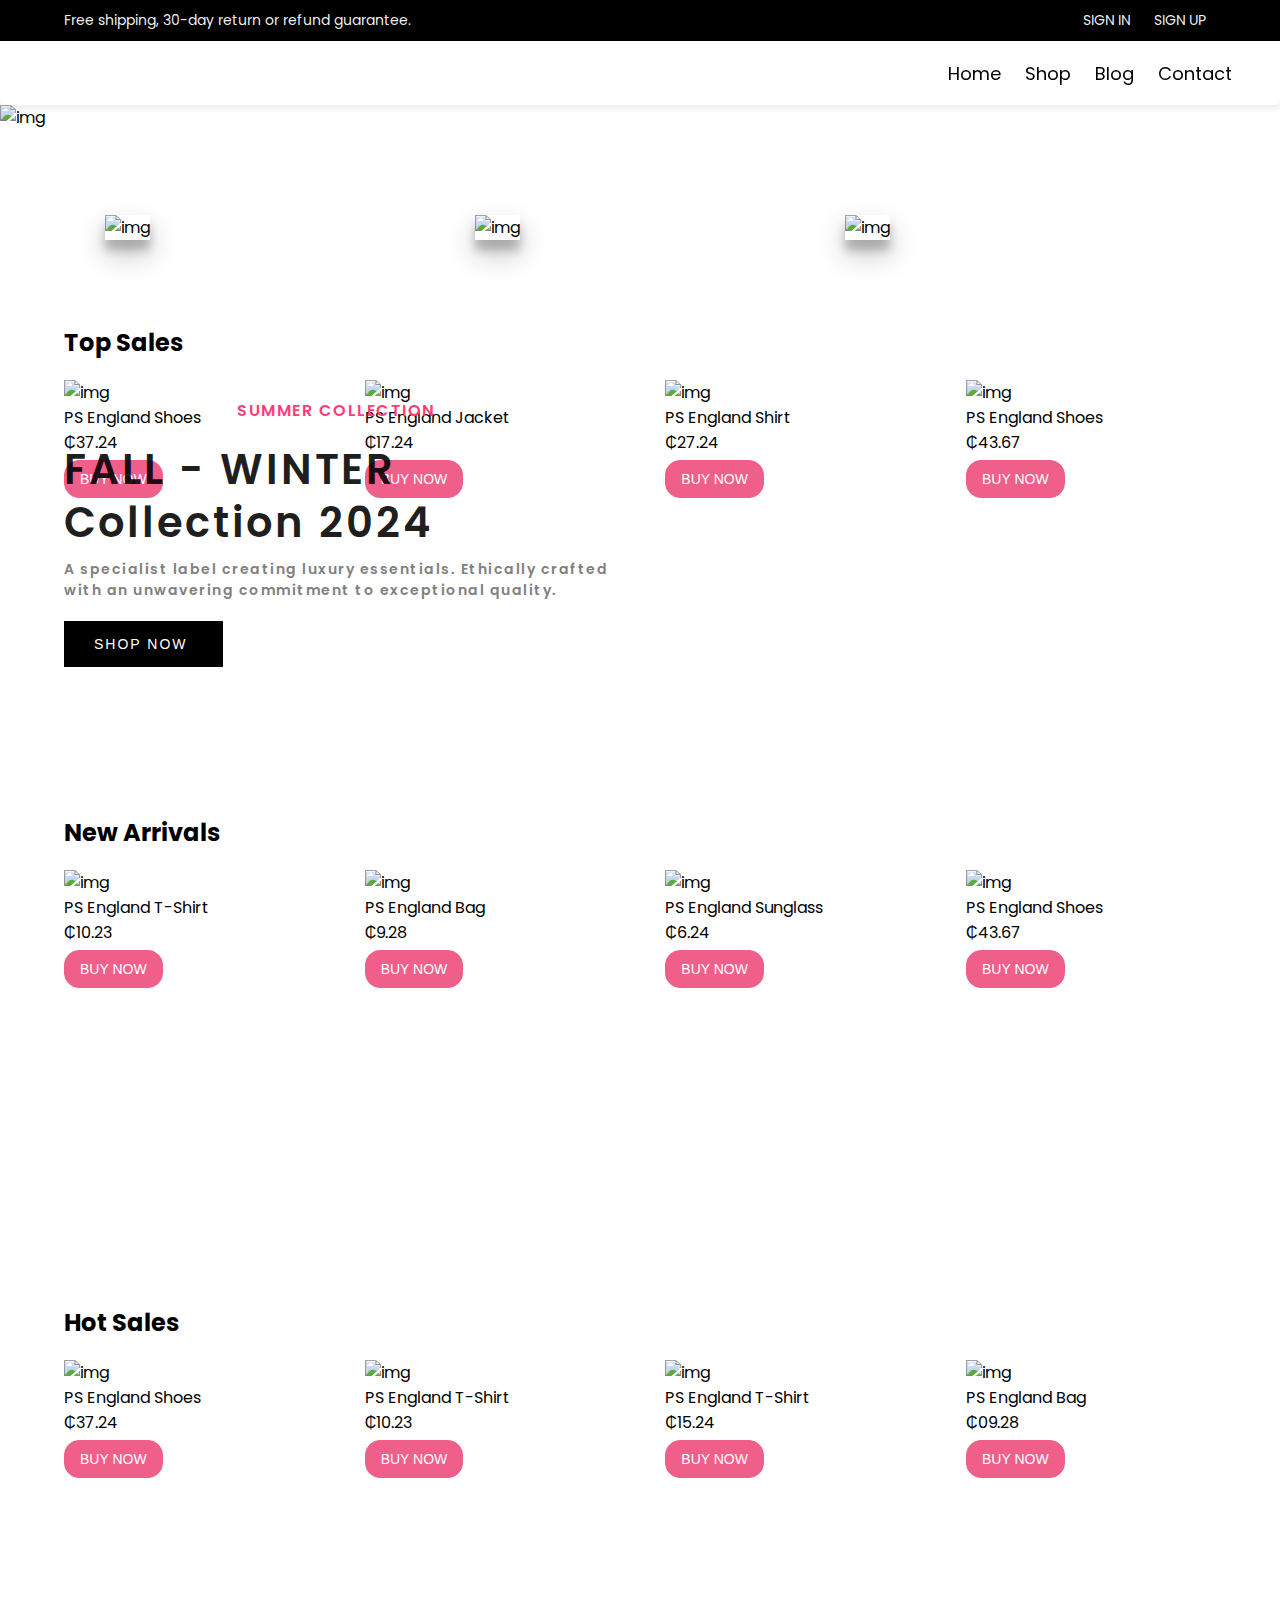
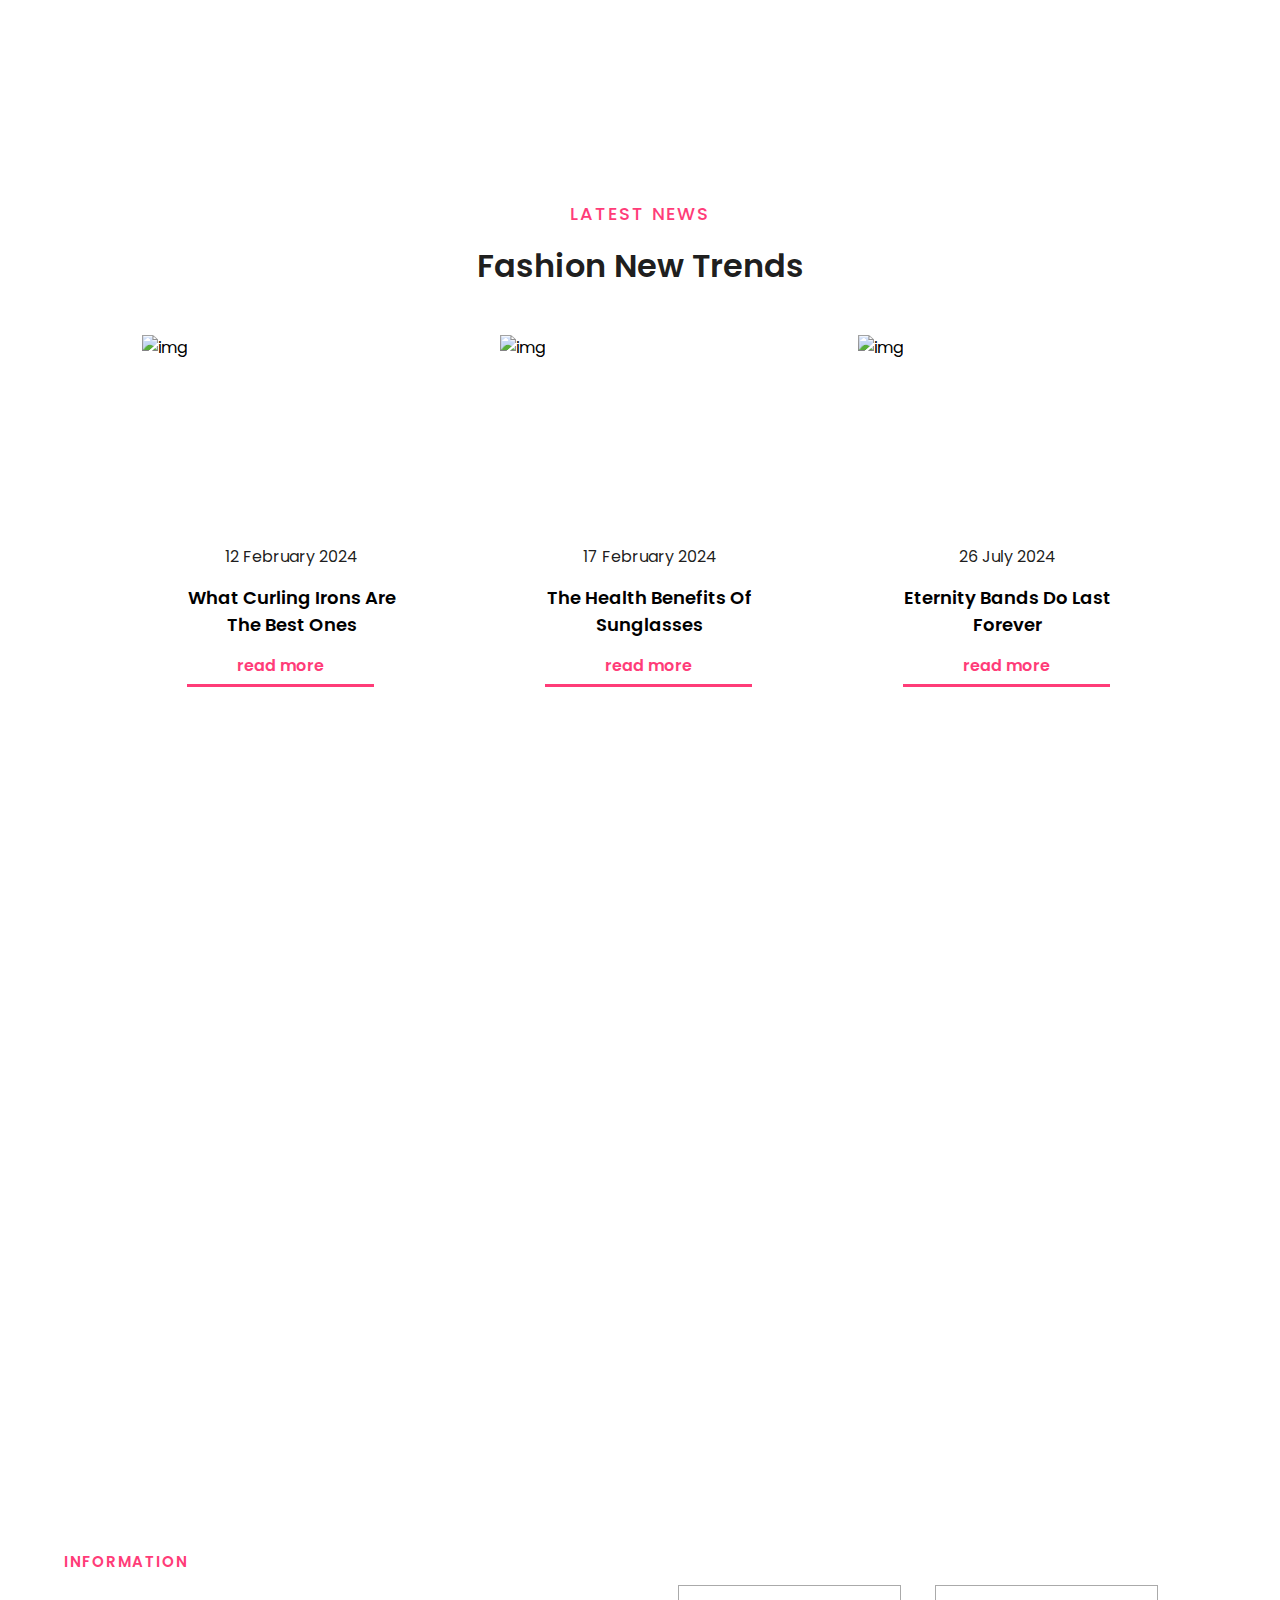
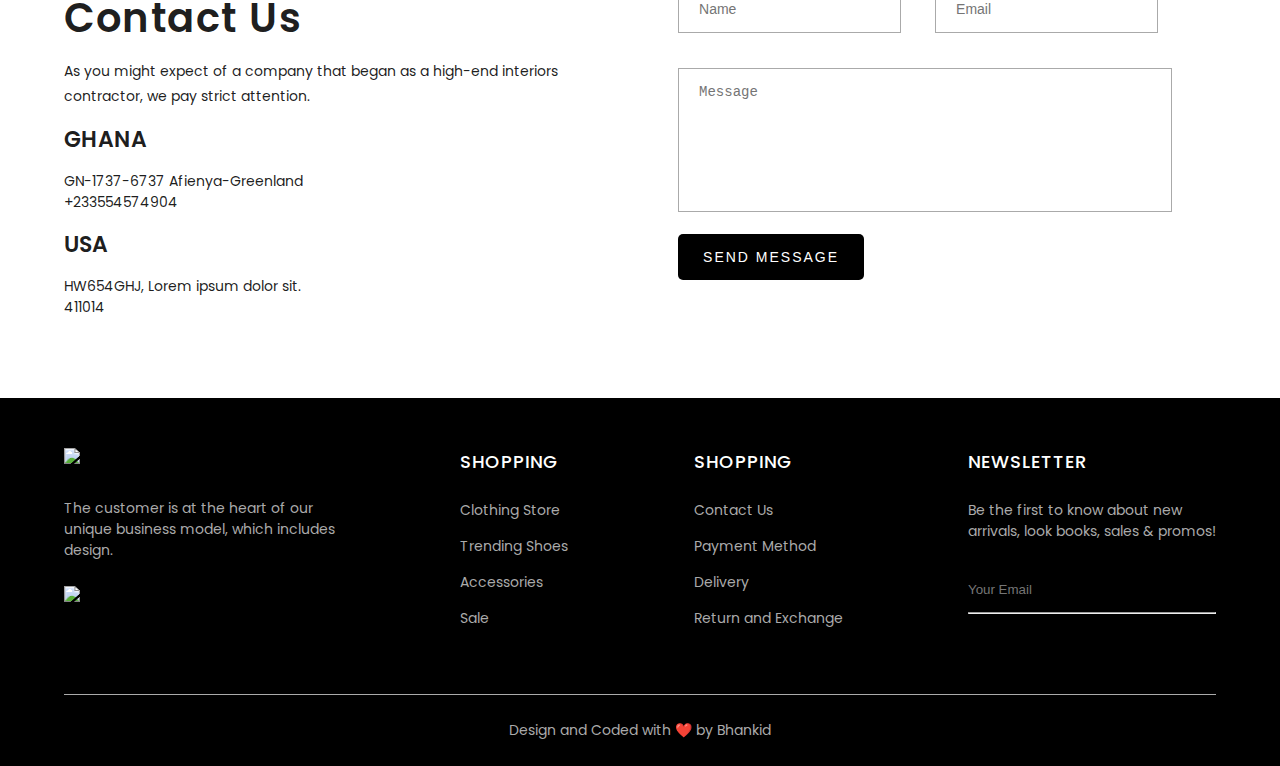
==== index.html @ b35ffd74 "first commit" ====
<!DOCTYPE html>
<html lang="en">
  <head>
    <meta charset="UTF-8" />
    <meta name="viewport" content="width=device-width, initial-scale=1.0" />
    <link rel="stylesheet" href="style.css" />
    <title>E-commerce Website</title>
  </head>
  <body>
    <section class="top-txt">
      <div class="head container">
        <div class="head-txt">
          <p>Free shipping, 30-day return or refund guarantee.</p>
        </div>
        <div class="sing_in_up">
          <a href="form.html">SIGN IN</a>
          <a href="form.html">SIGN UP</a>
        </div>
      </div>
    </section>
    <nav class="navbar">
      <div class="navbar-container">
        <input type="checkbox" name="" id="checkbox" />
        <div class="hamburger-lines">
          <span class="line line1"></span>
          <span class="line line2"></span>
          <span class="line line3"></span>
        </div>
        <ul class="menu-items">
          <li><a href="#home">Home</a></li>
          <li><a href="#sellers">Shop</a></li>
          <li><a href="#news">Blog</a></li>
          <li><a href="#contact">Contact</a></li>
        </ul>
        <div class="logo">
          <img src="https://i.postimg.cc/TP6JjSTt/logo.webp" alt="" />
        </div>
      </div>
    </nav>
    <section id="home">
      <div class="home_page">
        <div class="home_img">
          <img src="https://i.postimg.cc/t403yfn9/home2.jpg" alt="img " />
        </div>
        <div class="home_txt">
          <p class="collections">SUMMER COLLECTION</p>
          <h2>FALL - WINTER<br />Collection 2024</h2>
          <div class="home_label">
            <p>
              A specialist label creating luxury essentials. Ethically
              crafted<br />with an unwavering commitment to exceptional quality.
            </p>
          </div>
          <button>
            <a href="#sellers">SHOP NOW</a><i class="bx bx-right-arrow-alt"></i>
          </button>
          <div class="home_social_icons">
            <a href="#"><i class="bx bxl-facebook"></i></a>
            <a href="#"><i class="bx bxl-twitter"></i></a>
            <a href="#"><i class="bx bxl-pinterest"></i></a>
            <a href="#"><i class="bx bxl-instagram"></i></a>
          </div>
        </div>
      </div>
    </section>

    <section id="collection">
      <div class="collections container">
        <div class="content">
          <img src="https://i.postimg.cc/Xqmwr12c/clothing.webp" alt="img" />
          <div class="img-content">
            <p>Clothing Collections</p>
            <button><a href="#sellers">SHOP NOW</a></button>
          </div>
        </div>
        <div class="content2">
          <img src="https://i.postimg.cc/8CmBZH5N/shoes.webp" alt="img" />
          <div class="img-content2">
            <p>Shoes Spring</p>
            <button><a href="#sellers">SHOP NOW</a></button>
          </div>
        </div>
        <div class="content3">
          <img src="https://i.postimg.cc/MHv7KJYp/access.webp" alt="img" />
          <div class="img-content3">
            <p>Accessories</p>
            <button><a href="#sellers">SHOP NOW</a></button>
          </div>
        </div>
      </div>
    </section>
    <section id="sellers">
      <div class="seller container">
        <h2>Top Sales</h2>
        <div class="best-seller">
          <div class="best-p1">
            <img src="https://i.postimg.cc/8CmBZH5N/shoes.webp" alt="img" />
            <div class="best-p1-txt">
              <div class="name-of-p">
                <p>PS England Shoes</p>
              </div>
              <div class="rating">
                <i class="bx bxs-star"></i>
                <i class="bx bxs-star"></i>
                <i class="bx bxs-star"></i>
                <i class="bx bx-star"></i>
                <i class="bx bx-star"></i>
              </div>
              <div class="price">
                &#x20B5;37.24
                <div class="colors">
                  <i class="bx bxs-circle red"></i>
                  <i class="bx bxs-circle blue"></i>
                  <i class="bx bxs-circle white"></i>
                </div>
              </div>
              <div class="buy-now">
                <button>
                  <a href="exchange.html">Buy Now</a>
                </button>
              </div>
              <!-- <div class="add-cart">
                <button>Add To Cart</button>
              </div> -->
            </div>
          </div>
          <div class="best-p1">
            <img
              src="https://i.postimg.cc/76X9ZV8m/Screenshot_from_2022-06-03_18-45-12.png"
              alt="img"
            />
            <div class="best-p1-txt">
              <div class="name-of-p">
                <p>PS England Jacket</p>
              </div>
              <div class="rating">
                <i class="bx bxs-star"></i>
                <i class="bx bxs-star"></i>
                <i class="bx bx-star"></i>
                <i class="bx bx-star"></i>
                <i class="bx bx-star"></i>
              </div>
              <div class="price">
                &#x20B5;17.24
                <div class="colors">
                  <i class="bx bxs-circle green"></i>
                  <i class="bx bxs-circle grey"></i>
                  <i class="bx bxs-circle brown"></i>
                </div>
              </div>
              <div class="buy-now">
                <button>
                  <a href="exchange.html">Buy Now</a>
                </button>
              </div>
            </div>
          </div>
          <div class="best-p1">
            <img src="https://i.postimg.cc/j2FhzSjf/bs2.png" alt="img" />
            <div class="best-p1-txt">
              <div class="name-of-p">
                <p>PS England Shirt</p>
              </div>
              <div class="rating">
                <i class="bx bxs-star"></i>
                <i class="bx bxs-star"></i>
                <i class="bx bxs-star"></i>
                <i class="bx bxs-star"></i>
                <i class="bx bx-star"></i>
              </div>
              <div class="price">
                &#x20B5;27.24
                <div class="colors">
                  <i class="bx bxs-circle brown"></i>
                  <i class="bx bxs-circle green"></i>
                  <i class="bx bxs-circle blue"></i>
                </div>
              </div>
              <div class="buy-now">
                <button>
                  <a href="exchange.html">Buy Now</a>
                </button>
              </div>
            </div>
          </div>
          <div class="best-p1">
            <img src="https://i.postimg.cc/QtjSDzPF/bs3.png" alt="img" />
            <div class="best-p1-txt">
              <div class="name-of-p">
                <p>PS England Shoes</p>
              </div>
              <div class="rating">
                <i class="bx bxs-star"></i>
                <i class="bx bxs-star"></i>
                <i class="bx bxs-star"></i>
                <i class="bx bxs-star"></i>
                <i class="bx bxs-star"></i>
              </div>
              <div class="price">
                &#x20B5;43.67
                <div class="colors">
                  <i class="bx bxs-circle red"></i>
                  <i class="bx bxs-circle grey"></i>
                  <i class="bx bxs-circle blue"></i>
                </div>
              </div>
              <div class="buy-now">
                <button>
                  <a href="exchange.html">Buy Now</a>
                </button>
              </div>
            </div>
          </div>
        </div>
      </div>
      <div class="seller container">
        <h2>New Arrivals</h2>
        <div class="best-seller">
          <div class="best-p1">
            <img src="https://i.postimg.cc/fbnB2yfj/na1.png" alt="img" />
            <div class="best-p1-txt">
              <div class="name-of-p">
                <p>PS England T-Shirt</p>
              </div>
              <div class="rating">
                <i class="bx bxs-star"></i>
                <i class="bx bxs-star"></i>
                <i class="bx bxs-star"></i>
                <i class="bx bxs-star"></i>
                <i class="bx bxs-star"></i>
              </div>
              <div class="price">
                &#x20B5;10.23
                <div class="colors">
                  <i class="bx bxs-circle blank"></i>
                  <i class="bx bxs-circle blue"></i>
                  <i class="bx bxs-circle brown"></i>
                </div>
              </div>
              <div class="buy-now">
                <button>
                  <a href="exchange.html">Buy Now</a>
                </button>
              </div>
            </div>
          </div>
          <div class="best-p1">
            <img src="https://i.postimg.cc/zD02zJq8/na2.png" alt="img" />
            <div class="best-p1-txt">
              <div class="name-of-p">
                <p>PS England Bag</p>
              </div>
              <div class="rating">
                <i class="bx bxs-star"></i>
                <i class="bx bx-star"></i>
                <i class="bx bx-star"></i>
                <i class="bx bx-star"></i>
                <i class="bx bx-star"></i>
              </div>
              <div class="price">
                &#x20B5;9.28
                <div class="colors">
                  <i class="bx bxs-circle brown"></i>
                  <i class="bx bxs-circle red"></i>
                  <i class="bx bxs-circle green"></i>
                </div>
              </div>
              <div class="buy-now">
                <button>
                  <a href="exchange.html">Buy Now</a>
                </button>
              </div>
            </div>
          </div>
          <div class="best-p1">
            <img
              src="https://i.postimg.cc/Dfj5VBcz/sunglasses1.jpg"
              alt="img"
            />
            <div class="best-p1-txt">
              <div class="name-of-p">
                <p>PS England Sunglass</p>
              </div>
              <div class="rating">
                <i class="bx bxs-star"></i>
                <i class="bx bxs-star"></i>
                <i class="bx bxs-star"></i>
                <i class="bx bxs-star"></i>
                <i class="bx bxs-star"></i>
              </div>
              <div class="price">
                &#x20B5;6.24
                <div class="colors">
                  <i class="bx bxs-circle grey"></i>
                  <i class="bx bxs-circle blank"></i>
                  <i class="bx bxs-circle blank"></i>
                </div>
              </div>
              <div class="buy-now">
                <button>
                  <a href="exchange.html">Buy Now</a>
                </button>
              </div>
            </div>
          </div>
          <div class="best-p1">
            <img src="https://i.postimg.cc/FszW12Kc/na4.png" alt="img" />
            <div class="best-p1-txt">
              <div class="name-of-p">
                <p>PS England Shoes</p>
              </div>
              <div class="rating">
                <i class="bx bxs-star"></i>
                <i class="bx bxs-star"></i>
                <i class="bx bxs-star"></i>
                <i class="bx bxs-star"></i>
                <i class="bx bxs-star"></i>
              </div>
              <div class="price">
                &#x20B5;43.67
                <div class="colors">
                  <i class="bx bxs-circle grey"></i>
                  <i class="bx bxs-circle red"></i>
                  <i class="bx bxs-circle blue"></i>
                </div>
              </div>
              <div class="buy-now">
                <button>
                  <a href="exchange.html">Buy Now</a>
                </button>
              </div>
            </div>
          </div>
        </div>
      </div>
      <div class="seller container">
        <h2>Hot Sales</h2>
        <div class="best-seller">
          <div class="best-p1">
            <img src="https://i.postimg.cc/jS7pSQLf/na4.png" alt="img" />
            <div class="best-p1-txt">
              <div class="name-of-p">
                <p>PS England Shoes</p>
              </div>
              <div class="rating">
                <i class="bx bxs-star"></i>
                <i class="bx bxs-star"></i>
                <i class="bx bxs-star"></i>
                <i class="bx bxs-star"></i>
                <i class="bx bxs-star"></i>
              </div>
              <div class="price">
                &#x20B5;37.24
                <div class="colors">
                  <i class="bx bxs-circle grey"></i>
                  <i class="bx bxs-circle black"></i>
                  <i class="bx bxs-circle blue"></i>
                </div>
              </div>
              <div class="buy-now">
                <button>
                  <a href="exchange.html">Buy Now</a>
                </button>
              </div>
            </div>
          </div>
          <div class="best-p1">
            <img src="https://i.postimg.cc/fbnB2yfj/na1.png" alt="img" />
            <div class="best-p1-txt">
              <div class="name-of-p">
                <p>PS England T-Shirt</p>
              </div>
              <div class="rating">
                <i class="bx bxs-star"></i>
                <i class="bx bxs-star"></i>
                <i class="bx bxs-star"></i>
                <i class="bx bxs-star"></i>
                <i class="bx bxs-star"></i>
              </div>
              <div class="price">
                &#x20B5;10.23
                <div class="colors">
                  <i class="bx bxs-circle blank"></i>
                  <i class="bx bxs-circle blue"></i>
                  <i class="bx bxs-circle brown"></i>
                </div>
              </div>
              <div class="buy-now">
                <button>
                  <a href="exchange.html">Buy Now</a>
                </button>
              </div>
            </div>
          </div>
          <div class="best-p1">
            <img src="https://i.postimg.cc/RhVP7YQk/hs1.png" alt="img" />
            <div class="best-p1-txt">
              <div class="name-of-p">
                <p>PS England T-Shirt</p>
              </div>
              <div class="rating">
                <i class="bx bxs-star"></i>
                <i class="bx bxs-star"></i>
                <i class="bx bxs-star"></i>
                <i class="bx bxs-star"></i>
                <i class="bx bxs-star"></i>
              </div>
              <div class="price">
                &#x20B5;15.24
                <div class="colors">
                  <i class="bx bxs-circle blank"></i>
                  <i class="bx bxs-circle red"></i>
                  <i class="bx bxs-circle blue"></i>
                </div>
              </div>
              <div class="buy-now">
                <button>
                  <a href="exchange.html">Buy Now</a>
                </button>
              </div>
            </div>
          </div>
          <div class="best-p1">
            <img src="https://i.postimg.cc/zD02zJq8/na2.png" alt="img" />
            <div class="best-p1-txt">
              <div class="name-of-p">
                <p>PS England Bag</p>
              </div>
              <div class="rating">
                <i class="bx bxs-star"></i>
                <i class="bx bx-star"></i>
                <i class="bx bx-star"></i>
                <i class="bx bx-star"></i>
                <i class="bx bx-star"></i>
              </div>
              <div class="price">
                &#x20B5;09.28
                <div class="colors">
                  <i class="bx bxs-circle blank"></i>
                  <i class="bx bxs-circle grey"></i>
                  <i class="bx bxs-circle brown"></i>
                </div>
              </div>
              <div class="buy-now">
                <button>
                  <a href="exchange.html">Buy Now</a>
                </button>
              </div>
            </div>
          </div>
        </div>
      </div>
    </section>
    <section id="news">
      <div class="news-heading">
        <p>LATEST NEWS</p>
        <h2>Fashion New Trends</h2>
      </div>
      <div class="l-news container">
        <div class="l-news1">
          <div class="news1-img">
            <img src="https://i.postimg.cc/2y6wbZCm/news1.jpg" alt="img" />
          </div>
          <div class="news1-conte">
            <div class="date-news1">
              <p><i class="bx bxs-calendar"></i> 12 February 2024</p>
              <h4>What Curling Irons Are The Best Ones</h4>
              <a href="#" target="_blank">read more</a>
            </div>
          </div>
        </div>
        <div class="l-news2">
          <div class="news2-img">
            <img src="https://i.postimg.cc/9MXPK7RT/news2.jpg" alt="img" />
          </div>
          <div class="news2-conte">
            <div class="date-news2">
              <p><i class="bx bxs-calendar"></i> 17 February 2024</p>
              <h4>The Health Benefits Of Sunglasses</h4>
              <a href="#" target="_blank">read more</a>
            </div>
          </div>
        </div>
        <div class="l-news3">
          <div class="news3-img">
            <img src="https://i.postimg.cc/x1KKdRLM/news3.jpg" alt="img" />
          </div>
          <div class="news3-conte">
            <div class="date-news3">
              <p><i class="bx bxs-calendar"></i> 26 July 2024</p>
              <h4>Eternity Bands Do Last Forever</h4>
              <a href="#" target="_blank">read more</a>
            </div>
          </div>
        </div>
      </div>
    </section>
    <section id="contact">
      <div class="contact container">
        <div class="map">
          <iframe
            src="https://www.google.com/maps/embed?pb=!1m18!1m12!1m3!1d3782.121169986175!2d73.90618951442687!3d18.568575172551647!2m3!1f0!2f0!3f0!3m2!1i1024!2i768!4f13.1!3m3!1m2!1s0x3bc2c131ed5b54a7%3A0xad718b8b2c93d36d!2sSky%20Vista!5e0!3m2!1sen!2sin!4v1654257749399!5m2!1sen!2sin"
            width="600"
            height="450"
            style="border: 0"
            allowfullscreen=""
            loading="lazy"
            referrerpolicy="no-referrer-when-downgrade"
          ></iframe>
        </div>
        <form action="https://formspree.io/f/mwpebgre" method="POST">
          <div class="form">
            <div class="form-txt">
              <h4>INFORMATION</h4>
              <h1>Contact Us</h1>
              <span
                >As you might expect of a company that began as a high-end
                interiors contractor, we pay strict attention.</span
              >
              <h3>GHANA</h3>
              <p>GN-1737-6737 Afienya-Greenland<br />+233554574904</p>
              <h3>USA</h3>
              <p>HW654GHJ, Lorem ipsum dolor sit.<br />411014</p>
            </div>
            <div class="form-details">
              <input
                type="text"
                name="name"
                id="name"
                placeholder="Name"
                required
              />
              <input
                type="email"
                name="email"
                id="email"
                placeholder="Email"
                required
              />
              <textarea
                name="message"
                id="message"
                cols="52"
                rows="7"
                placeholder="Message"
                required
              ></textarea>
              <button>SEND MESSAGE</button>
            </div>
          </div>
        </form>
      </div>
    </section>
    <footer>
      <div class="footer-container container">
        <div class="content_1">
          <img src="https://i.postimg.cc/htGyQ4JB/footer-logo.png" alt="logo" />
          <p>
            The customer is at the heart of our<br />unique business model,
            which includes<br />design.
          </p>
          <img src="https://i.postimg.cc/Nj9dgJ98/cards.png" alt="cards" />
        </div>
        <div class="content_2">
          <h4>SHOPPING</h4>
          <a href="#sellers">Clothing Store</a>
          <a href="#sellers">Trending Shoes</a>
          <a href="#sellers">Accessories</a>
          <a href="#sellers">Sale</a>
        </div>
        <div class="content_3">
          <h4>SHOPPING</h4>
          <a href="./contact.html">Contact Us</a>
          <a href="https://payment-method-sb.netlify.app/" target="_blank"
            >Payment Method</a
          >
          <a href="#" target="_blank">Delivery</a>
          <a href="exchange.html" target="_blank">Return and Exchange</a>
        </div>
        <div class="content_4">
          <h4>NEWSLETTER</h4>
          <p>
            Be the first to know about new<br />arrivals, look books, sales &
            promos!
          </p>
          <div class="f-mail">
            <input type="email" placeholder="Your Email" />
            <i class="bx bx-envelope"></i>
          </div>
          <hr />
        </div>
      </div>
      <div class="f-design">
        <div class="f-design-txt container">
          <p>Design and Coded with ❤️ by Bhankid</p>
        </div>
      </div>
    </footer>
  </body>
</html>
---- style.css ----
@import url("https://fonts.googleapis.com/css2?family=Poppins:ital,wght@0,100;0,200;0,300;0,400;0,500;0,600;0,700;0,800;0,900;1,100;1,200;1,300;1,400;1,500;1,600;1,700;1,800;1,900&display=swap");
* {
  margin: 0;
  padding: 0;
  box-sizing: border-box;
  scroll-behavior: smooth;
}

body {
  font-family: "Poppins", sans-serif;
  transition: all 1s ease-in-out;
}

.container {
  max-width: 1200px;
  width: 90%;
  margin: 0 auto;
}

:root {
  /* //....... Color ........// */
  --primary-color: #ff3c78;
  --light-black: rgba(0, 0, 0, 0.89);
  --black: #000;
  --white: #fff;
  --grey: #aaa;
}

/* //........top text ........// */

.top-txt {
  background-color: var(--black);
}

.head {
  display: flex;
  justify-content: space-between;
  color: rgba(255, 255, 255, 0.945);
  padding: 10px 0;
  font-size: 14px;
}

.head a {
  text-decoration: none;
  color: rgba(255, 255, 255, 0.945);
  margin: 0 10px;
}

/* //........ Navbar ........// */

.navbar input[type="checkbox"],
.navbar .hamburger-lines {
  display: none;
}

.navbar {
  box-shadow: 0 5px 4px rgb(146 161 176 / 15%);
  position: sticky;
  top: 0;
  background: var(--white);
  color: var(--black);
  z-index: 100;
  border-radius: 5px;
}

.navbar-container {
  display: flex;
  justify-content: space-between;
  align-items: center;
  height: 64px;
}

.navbar img {
  margin-left: 3rem;
}

.menu-items {
  order: 2;
  display: flex;
  margin-right: 3rem;
}

.menu-items li {
  list-style: none;
  margin-left: 1.5rem;
  font-size: 1.2rem;
}

.navbar-container ul a {
  text-decoration: none;
  color: var(--black);
  font-size: 18px;
  position: relative;
}

.navbar-container ul a::after {
  content: "";
  position: absolute;
  background: var(--primary-color);
  height: 3px;
  width: 0;
  left: 0;
  bottom: -10px;
  transition: 0.3s;
}

.navbar-container ul a:hover::after {
  width: 100%;
}

@media (max-width: 768px) {
  .navbar {
    opacity: 0.95;
  }
  .navbar-container input[type="checkbox"],
  .navbar-container .hamburger-lines {
    display: block;
  }
  .navbar-container {
    display: block;
    position: relative;
    height: 64px;
  }
  .navbar-container input[type="checkbox"] {
    position: absolute;
    display: block;
    height: 32px;
    width: 30px;
    top: 20px;
    left: 20px;
    z-index: 5;
    opacity: 0;
    cursor: pointer;
  }
  .navbar-container .hamburger-lines {
    display: block;
    height: 28px;
    width: 35px;
    position: absolute;
    top: 20px;
    left: 20px;
    z-index: 2;
    display: flex;
    flex-direction: column;
    justify-content: space-between;
  }
  .navbar-container .hamburger-lines .line {
    display: block;
    height: 4px;
    width: 100%;
    border-radius: 10px;
    background: #333;
  }
  .navbar-container .hamburger-lines .line1 {
    transform-origin: 0% 0%;
    transition: transform 0.3s ease-in-out;
  }
  .navbar-container .hamburger-lines .line2 {
    transition: transform 0.2s ease-in-out;
  }
  .navbar-container .hamburger-lines .line3 {
    transform-origin: 0% 100%;
    transition: transform 0.3s ease-in-out;
  }
  .navbar .menu-items {
    padding-top: 100px;
    background: #fff;
    height: 100vh;
    max-width: 100%;
    transform: translate(-150%);
    display: flex;
    flex-direction: column;
    /* margin-left: -40px;
        padding-left: 40px; */
    text-align: center;
    transition: transform 0.5s ease-in-out;
    box-shadow: 5px 0px 10px 0px #aaa;
    overflow: scroll;
  }
  .navbar .menu-items li {
    margin-bottom: 2rem;
    font-size: 1.1rem;
    font-weight: 500;
  }
  .menu-items li,
  .navbar img {
    margin: 0;
  }
  .navbar .menu-items li:nth-child(1) {
    margin-top: 1.5rem;
  }
  .navbar-container .logo img {
    position: absolute;
    top: 10px;
    right: 15px;
    margin-top: 8px;
  }
  .navbar-container input[type="checkbox"]:checked ~ .menu-items {
    transform: translateX(0);
  }
  .navbar-container input[type="checkbox"]:checked ~ .hamburger-lines .line1 {
    transform: rotate(45deg);
  }
  .navbar-container input[type="checkbox"]:checked ~ .hamburger-lines .line2 {
    transform: scaleY(0);
  }
  .navbar-container input[type="checkbox"]:checked ~ .hamburger-lines .line3 {
    transform: rotate(-45deg);
  }
  .navbar-container input[type="checkbox"]:checked ~ .home_page img {
    display: none;
    background: #fff;
  }
}

@media (max-width: 500px) {
  .navbar-container input[type="checkbox"]:checked ~ .navbar-container img {
    display: none;
  }
}

/* //........ Home ........// */

.home_page img {
  height: auto;
  width: 100%;
  background-position: center;
  position: relative;
  background-size: center;
  -webkit-background-size: cover;
  -moz-background-size: cover;
  -o-background-size: cover;
}

.home_txt {
  position: absolute;
  top: 37%;
  left: 5%;
}

.home_txt p {
  color: var(--primary-color);
  font-weight: 600;
  padding-bottom: 20px;
  letter-spacing: 1.5px;
}

.home_txt h2 {
  font-size: 2.6rem;
  font-weight: 500;
  line-height: 53px;
  letter-spacing: 3px;
  font-weight: 600;
  color: var(--light-black);
}

.home_txt .home_label p {
  color: grey;
  font-size: 14px;
  padding-top: 10px;
}

.home_txt a {
  text-decoration: none;
  color: var(--white);
}

.home_txt button {
  background-color: var(--black);
  color: var(--white);
  border: none;
  padding: 15px 30px;
  font-size: 14px;
  letter-spacing: 2px;
  display: flex;
  justify-content: center;
  align-items: center;
  margin-bottom: 30px;
  cursor: pointer;
}

.home_txt .bx-right-arrow-alt {
  font-size: 25px;
  padding-left: 5px;
}

.home_txt .home_social_icons a {
  text-decoration: none;
  color: var(--light-black);
  margin-right: 15px;
  font-size: 18px;
}

/* //........ Collections ........// */

.collections {
  display: flex;
  justify-content: center;
  flex-wrap: wrap;
  margin-top: 65px;
}

.content {
  width: 330px;
  margin: 20px;
  position: relative;
}

.content::after {
  content: "";
  position: absolute;
  top: 0;
  left: 0%;
  width: 100%;
  height: 100%;
  background: rgba(0, 0, 0, 0.871);
  z-index: 2;
  opacity: 0;
}

.content:hover::after {
  opacity: 1;
}

.content img {
  width: 100%;
  height: 300px;
  box-shadow: 0 14px 28px rgba(0, 0, 0, 0.25), 0 10px 10px rgba(0, 0, 0, 0.22);
}

.img-content {
  position: absolute;
  top: 70%;
  left: 50%;
  transform: translate(-50%, -50%);
  transition: all 0.3s ease-in-out;
  color: var(--white);
  text-align: center;
  font-size: 2.2rem;
  font-weight: bolder;
  z-index: 5;
  opacity: 0;
}

.img-content p {
  font-size: 1.6rem;
}

.img-content button {
  border: none;
  background-color: var(--primary-color);
  color: var(--white);
  border-radius: 10px;
  padding: 10px;
}

.img-content a {
  text-decoration: none;
  font-size: 1.1rem;
  color: #fff;
  transition: 0.3s;
}

.img-content button:hover {
  background: var(--white);
  color: var(--primary-color);
}

.img-content button:hover ~ .img-content a {
  color: var(--primary-color);
}

.img-content a:hover {
  color: var(--primary-color);
}

.content:hover .img-content {
  opacity: 1;
  top: 50%;
}

/* //........ Content 2 ........// */

.content2 {
  width: 330px;
  margin: 20px;
  position: relative;
}

.content2::after {
  content: "";
  position: absolute;
  top: 0;
  left: 0%;
  width: 100%;
  height: 100%;
  background: rgba(0, 0, 0, 0.871);
  z-index: 2;
  opacity: 0;
}

.content2:hover::after {
  opacity: 1;
}

.content2 img {
  width: 100%;
  height: 300px;
  box-shadow: 0 14px 28px rgba(0, 0, 0, 0.25), 0 10px 10px rgba(0, 0, 0, 0.22);
}

.img-content2 {
  position: absolute;
  top: 70%;
  left: 50%;
  transform: translate(-50%, -50%);
  transition: all 0.3s ease-in-out;
  color: var(--white);
  text-align: center;
  font-size: 2.2rem;
  font-weight: bolder;
  z-index: 5;
  opacity: 0;
}

.img-content2 p {
  font-size: 1.6rem;
}

.img-content2 a {
  text-decoration: none;
  font-size: 1.1rem;
  color: #fff;
  transition: 0.3s;
}

.img-content2 button {
  border: none;
  background-color: var(--primary-color);
  color: var(--white);
  border-radius: 10px;
  padding: 10px;
}

.img-content2 button:hover {
  background: var(--white);
  color: var(--primary-color);
}

.img-content2 button:hover ~ .img-content2 a {
  color: var(--primary-color);
}

.img-content2 a:hover {
  color: var(--primary-color);
}

.content2:hover .img-content2 {
  opacity: 1;
  top: 50%;
}

/* //........ Content 3 ........// */

.content3 {
  width: 330px;
  margin: 20px;
  position: relative;
}

.content3::after {
  content: "";
  position: absolute;
  top: 0;
  left: 0%;
  width: 100%;
  height: 100%;
  background: rgba(0, 0, 0, 0.871);
  z-index: 2;
  opacity: 0;
}

.content3:hover::after {
  opacity: 1;
}

.content3 img {
  width: 100%;
  height: 300px;
  box-shadow: 0 14px 28px rgba(0, 0, 0, 0.25), 0 10px 10px rgba(0, 0, 0, 0.22);
}

.img-content3 {
  position: absolute;
  top: 70%;
  left: 50%;
  transform: translate(-50%, -50%);
  transition: all 0.3s ease-in-out;
  color: var(--white);
  text-align: center;
  font-size: 2.2rem;
  font-weight: bolder;
  z-index: 5;
  opacity: 0;
}

.img-content3 p {
  font-size: 1.6rem;
}

.img-content3 a {
  text-decoration: none;
  font-size: 1.2rem;
  color: #fff;
  transition: 0.3s;
}

.img-content3 button {
  border: none;
  background-color: var(--primary-color);
  color: var(--white);
  border-radius: 10px;
  padding: 10px;
}

.img-content3 button:hover {
  background: var(--white);
  color: var(--primary-color);
}

.img-content3 button:hover ~ .img-content3 a {
  color: var(--primary-color);
}

.img-content3 a:hover {
  color: var(--primary-color);
}

.content3:hover .img-content3 {
  opacity: 1;
  top: 50%;
}

.content3:hover .img-content3 {
  opacity: 1;
  top: 50%;
}

/* //........ seller  ........// */

.best-seller {
  display: flex;
  justify-content: space-between;
  align-items: center;
}

.best-seller .red {
  color: var(--primary-color);
  cursor: pointer;
}

.best-seller .blue {
  color: #8989ce;
  cursor: pointer;
}

.best-seller .white {
  color: var(--light-black);
  cursor: pointer;
}

.best-seller .grey {
  color: grey;
  cursor: pointer;
}

.best-seller .brown {
  color: rgb(175, 53, 53);
  cursor: pointer;
}

.best-seller .yellow {
  color: #ffff00;
  cursor: pointer;
}

.best-seller .orange {
  color: #ffa500;
  cursor: pointer;
}

.best-seller .green {
  color: #008000;
  cursor: pointer;
}

.seller h2 {
  margin-top: 65px;
  margin-bottom: 20px;
}

.seller .best-p1 {
  width: 250px;
  height: 370px;
  /* border: 2px solid black; */
}

.seller .best-p1 img {
  height: 250px;
  width: 250px;
}

.seller .best-p1 .price {
  display: flex;
  justify-content: space-between;
}

.seller .best-p1 .price .colors input[type="radio"] {
  color: #000;
  background-color: #000;
}

.best-seller .buy-now a {
  text-decoration: none;
  color: var(--white);
}

.seller a:hover {
  color: #f05e8a;
}

.best-seller .buy-now button,
.best-seller .add-cart button {
  padding: 10px 15px;
  margin-top: 5px;
  font-size: 14px;
  cursor: pointer;
  text-transform: uppercase;
  background-color: #f05e8a;
  color: var(--white);
  border: none;
  border-radius: 15px;
  font-weight: 500;
  border: 1px solid #f05e8a;
  transition: 0.5s;
}

.best-seller .buy-now button:hover,
.best-seller .add-cart button:hover {
  background-color: var(--white);
  font-weight: 600;
}

.best-seller .buy-now button:hover a,
.best-seller .add-cart button:hover a {
  color: #f05e8a;
}

.best-seller .add-cart button {
  padding: 5px 5px;
  margin-top: 5px;
  font-size: 14px;
  cursor: pointer;
}

/* //........ deal of week ........// */

.deal_of_week {
  display: flex;
  justify-content: center;
  align-items: center;
}

.deal_of_week .names_of_brand p,
.deal_of_week .names_of_brand h3 {
  font-size: 1.8rem;
  margin-bottom: 1rem;
}

.deal_of_week .names_of_brand p {
  color: var(--grey);
}

.deal_of_week .countdown span {
  color: var(--primary-color);
  font-weight: 600;
  letter-spacing: 2px;
  margin: 0.8rem 0 0 3rem;
}

.deal_of_week .countdown h3 {
  font-size: 2rem;
  font-weight: 600;
  color: var(--light-black);
  line-height: 40px;
  margin: 0.8rem 0 0 3rem;
}

.deal_of_week .countdown p {
  margin: 0.8rem 0 0 3rem;
}

.deal_of_week .countdown a {
  text-decoration: none;
  color: var(--white);
  font-weight: 800;
}

.deal_of_week .countdown button {
  margin: 0.8rem 3rem;
  border: 2px solid var(--primary-color);
  background-color: var(--primary-color);
  color: var(--white);
  border-radius: 10px;
  padding: 12px;
  transition: 0.4s;
}

.deal_of_week .countdown button:hover {
  background: var(--white);
  color: var(--primary-color);
}

.deal_of_week .countdown button:hover ~ .countdown a {
  background: var(--white);
  color: var(--primary-color);
}

.countdown a:hover {
  color: var(--primary-color);
}

/* //........ NEWS ........// */

#news {
  margin-bottom: 250px;
}

.news-heading p {
  text-align: center;
  font-size: 18px;
  color: var(--primary-color);
  letter-spacing: 2px;
  font-weight: 500;
  margin-bottom: 15px;
  margin-top: 70px;
}

.news-heading h2 {
  text-align: center;
  font-size: 32px;
  font-weight: 600;
  color: var(--light-black);
}

.l-news {
  padding-top: 45px;
  display: flex;
  justify-content: space-evenly;
  align-items: center;
  position: relative;
}

.l-news img {
  height: 200px;
  width: 300px;
}

.l-news1 {
  position: relative;
  width: 280px;
  height: 230px;
}

.l-news1 .news1-conte {
  position: absolute;
  bottom: -60%;
  left: 7%;
  background: var(--white);
  padding: 25px;
}

.l-news2 {
  position: relative;
  width: 280px;
  height: 230px;
}

.l-news2 .news2-conte {
  position: absolute;
  bottom: -60%;
  left: 7%;
  background: var(--white);
  padding: 25px;
}

.l-news3 {
  position: relative;
  width: 280px;
  height: 230px;
}

.l-news3 .news3-conte {
  position: absolute;
  bottom: -60%;
  left: 7%;
  background: var(--white);
  padding: 25px;
}

.l-news1 .news1-conte .date-news1 p {
  color: var(--light-black);
  text-align: center;
  padding: 15px 0;
}

.l-news1 .news1-conte .date-news1 h4 {
  font-size: 18px;
  text-align: center;
  font-weight: 600;
  padding-bottom: 15px;
}

.l-news1 .news1-conte .date-news1 a {
  text-decoration: none;
  text-align: center;
  padding: 0 50px;
  color: var(--primary-color);
  position: relative;
  font-weight: 600;
}

.l-news1 .news1-conte .date-news1 a::after {
  content: "";
  position: absolute;
  background: #ff3c78;
  height: 3px;
  width: 100%;
  left: 0;
  bottom: -10px;
  transition: 0.3s;
}

.l-news1 .news1-conte .date-news1 a:hover:after {
  width: 0%;
}

.l-news1 .news1-conte .date-news1 a:hover {
  color: var(--black);
}

.l-news2 .news2-conte .date-news2 p {
  color: var(--light-black);
  text-align: center;
  padding: 15px 0;
}

.l-news2 .news2-conte .date-news2 h4 {
  font-size: 18px;
  text-align: center;
  font-weight: 600;
  padding-bottom: 15px;
}

.l-news2 .news2-conte .date-news2 a {
  text-decoration: none;
  text-align: center;
  padding: 0 60px;
  color: var(--primary-color);
  position: relative;
  font-weight: 600;
}

.l-news2 .news2-conte .date-news2 a::after {
  content: "";
  position: absolute;
  background: #ff3c78;
  height: 3px;
  width: 100%;
  left: 0;
  bottom: -10px;
  transition: 0.3s;
}

.l-news2 .news2-conte .date-news2 a:hover:after {
  width: 0%;
}

.l-news2 .news2-conte .date-news2 a:hover {
  color: var(--black);
}

.l-news3 .news3-conte .date-news3 p {
  color: var(--light-black);
  text-align: center;
  padding: 15px 0;
}

.l-news3 .news3-conte .date-news3 h4 {
  font-size: 18px;
  text-align: center;
  font-weight: 600;
  padding-bottom: 15px;
}

.l-news3 .news3-conte .date-news3 a {
  text-decoration: none;
  text-align: center;
  padding: 0 60px;
  color: var(--primary-color);
  position: relative;
  font-weight: 600;
}

.l-news3 .news3-conte .date-news3 a::after {
  content: "";
  position: absolute;
  background: #ff3c78;
  height: 3px;
  width: 100%;
  left: 0;
  bottom: -10px;
  transition: 0.3s;
}

.l-news3 .news3-conte .date-news3 a:hover:after {
  width: 0%;
}

.l-news3 .news3-conte .date-news3 a:hover {
  color: var(--black);
}

/* //........ Footer ...... // */

footer {
  width: 100%;
  background: var(--black);
}

.footer-container .content_1 img {
  height: 20px;
  width: 180px;
}

.footer-container {
  display: flex;
  justify-content: space-between;
  padding: 50px 0;
}

.footer-container h4 {
  color: var(--white);
  font-weight: 500;
  letter-spacing: 1px;
  margin-bottom: 25px;
  font-size: 18px;
}

.footer-container a {
  display: block;
  text-decoration: none;
  color: var(--grey);
  margin-bottom: 15px;
  font-size: 14px;
}

.footer-container .content_1 p,
.footer-container .content_4 p {
  color: var(--grey);
  margin: 25px 0;
  font-size: 14px;
}

.footer-container .content_4 input[type="email"] {
  background-color: var(--black);
  border: none;
  color: var(--white);
  outline: none;
  padding: 15px 0;
}

.footer-container .content_4 .f-mail {
  display: flex;
  justify-content: space-between;
  align-items: center;
}

.footer-container .content_4 .bx {
  color: var(--white);
}

.f-design {
  width: 100%;
  color: var(--white);
  text-align: center;
}

.f-design .f-design-txt {
  border-top: 1px solid var(--grey);
  padding: 25px 0;
  font-size: 14px;
  color: var(--grey);
}

/* //........ contact ...... // */

.contact {
  margin-top: 45px;
}

iframe {
  height: 72vh;
  width: 100%;
}

.form {
  display: flex;
  justify-content: space-between;
  margin: 80px 0;
}

.form .form-txt {
  flex-basis: 48%;
}

.form .form-txt h4 {
  font-weight: 600;
  color: var(--primary-color);
  letter-spacing: 1.5px;
  font-size: 15px;
  margin-bottom: 15px;
}

.form .form-txt h1 {
  font-weight: 600;
  color: var(--black);
  font-size: 40px;
  letter-spacing: 1.5px;
  margin-bottom: 10px;
  color: var(--light-black);
}

.form .form-txt span {
  color: var(--light-black);
  font-size: 14px;
}

.form .form-txt h3 {
  font-size: 22px;
  font-weight: 600;
  margin: 15px 0;
  color: var(--light-black);
}

.form .form-txt p {
  color: var(--light-black);
  font-size: 14px;
}

.form .form-details {
  flex-basis: 48%;
}

.form .form-details input[type="text"],
.form .form-details input[type="email"] {
  padding: 15px 20px;
  color: var(--grey);
  outline: none;
  border: 1px solid var(--grey);
  margin: 35px 15px;
  font-size: 14px;
}

.form .form-details textarea {
  padding: 15px 20px;
  margin: 0 15px;
  color: var(--grey);
  outline: none;
  border: 1px solid var(--grey);
  font-size: 14px;
  resize: none;
}

.form .form-details button {
  padding: 15px 25px;
  color: var(--white);
  font-weight: 500;
  background: var(--black);
  outline: none;
  border: none;
  margin: 15px;
  font-size: 14px;
  letter-spacing: 2px;
  border-radius: 5px;
  cursor: pointer;
  transition: all 0.8s ease-in-out;
}

.form .form-details button:hover {
  background: transparent;
  border: 1px solid var(--primary-color);
  color: var(--black);
  font-weight: 600;
}

/* //....... Media Queries .......// */

@media (max-width: 500px) {
  .head {
    display: none;
  }
  .top-txt .head p,
  .top-txt .head a {
    font-size: 10px;
  }
  .home_txt h2,
  .home_txt .home_label p {
    display: none;
  }
  .home_txt {
    position: absolute;
    top: 20%;
    left: 5%;
    font-size: 12px;
  }
  .home_txt button {
    padding: 7px 7px;
    font-size: 10px;
  }
  .home_txt i {
    display: none;
  }
  .home_txt .home_social_icons {
    /* display: flex; */
    display: none;
  }
  .menu-items {
    margin-right: 0;
  }
  .best-seller {
    display: flex;
    flex-direction: column;
    align-items: center;
  }
  .l-news {
    display: flex;
    flex-direction: column;
    margin-right: 30px;
  }
  .l-news .l-news1,
  .l-news .l-news2 {
    margin-bottom: 200px;
  }
  .footer-container {
    display: flex;
    flex-direction: column;
  }
  .footer-container .content_1 {
    margin-bottom: 30px;
  }
  .best-seller img {
    padding-top: 40px;
  }
}

@media (min-width: 501px) and (max-width: 768px) {
  .head {
    display: none;
  }
  .top-txt .head p,
  .top-txt .head a {
    font-size: 10px;
  }
  .home_txt h2,
  .home_txt .home_label p {
    display: none;
  }
  .home_txt {
    position: absolute;
    top: 20%;
    left: 5%;
    font-size: 12px;
  }
  .home_txt button {
    padding: 7px 7px;
    font-size: 10px;
  }
  .home_txt i {
    display: none;
  }
  .home_txt .home_social_icons {
    /* display: flex; */
    display: none;
  }
  .menu-items {
    margin-right: 0;
  }
  .best-seller {
    display: flex;
    flex-direction: column;
  }
  .l-news {
    display: flex;
    flex-direction: column;
    margin-right: 30px;
  }
  .l-news .l-news1,
  .l-news .l-news2 {
    margin-bottom: 200px;
  }
  .footer-container {
    display: flex;
    flex-direction: column;
  }
  .footer-container .content_1 {
    margin-bottom: 30px;
  }
  .best-seller img {
    padding-top: 40px;
  }
}

@media (orientation: landscape) and (max-height: 500px) {
  .header {
    height: 90vmax;
  }
}

/* //....... Media Queries For Contact .......// */

@media (max-width: 500px) {
  .form {
    display: flex;
    flex-direction: column;
  }
  .form .form-details button {
    margin-left: 0;
  }
  .form .form-details input[type="text"],
  .form .form-details input[type="email"],
  .form .form-details textarea {
    width: 100%;
    margin-left: 0;
  }
  .form .form-details input[type="text"] {
    margin-bottom: 0px;
  }
}

@media (min-width: 501px) and (max-width: 768px) {
  .form {
    display: flex;
    flex-direction: column;
  }
  .form .form-details button {
    margin-left: 0;
  }
  .form .form-details input[type="text"],
  .form .form-details input[type="email"],
  .form .form-details textarea {
    width: 100%;
    margin-left: 0;
  }
  .form .form-details input[type="text"] {
    margin-bottom: 0px;
  }
}
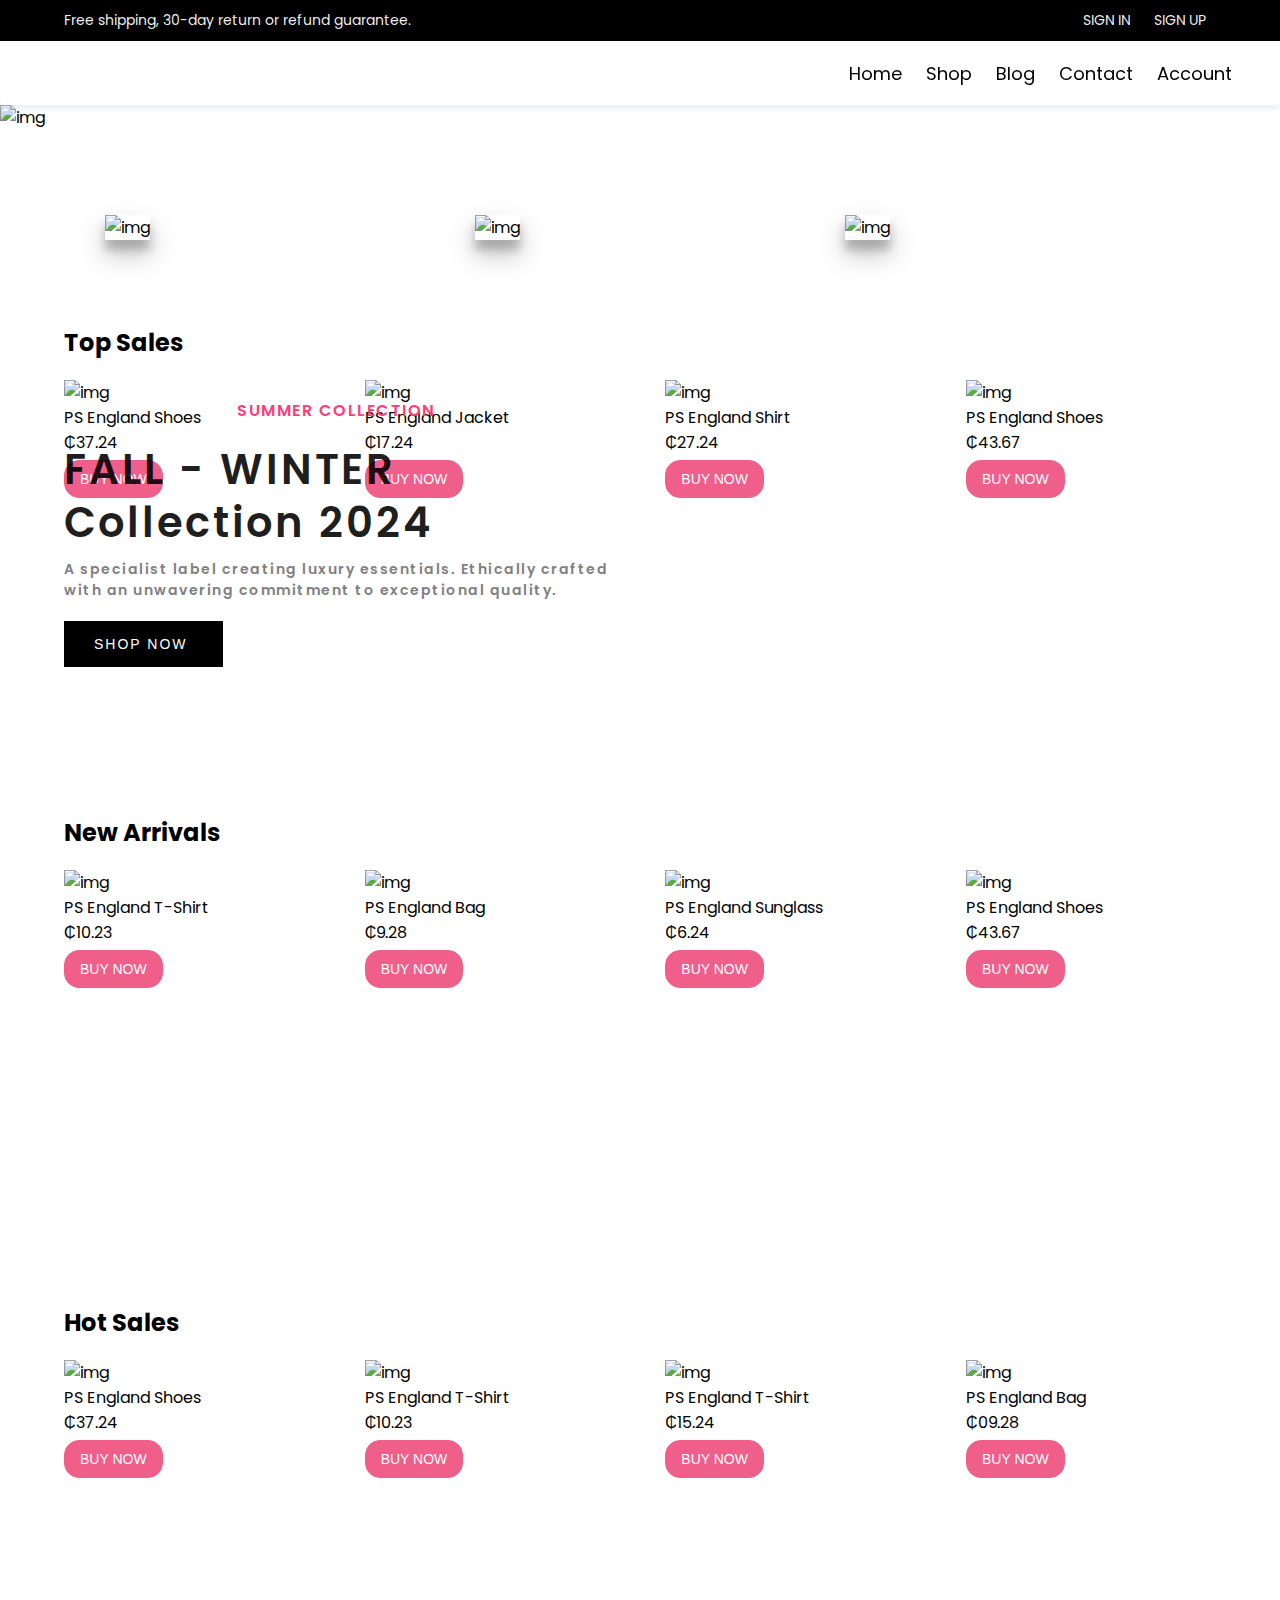
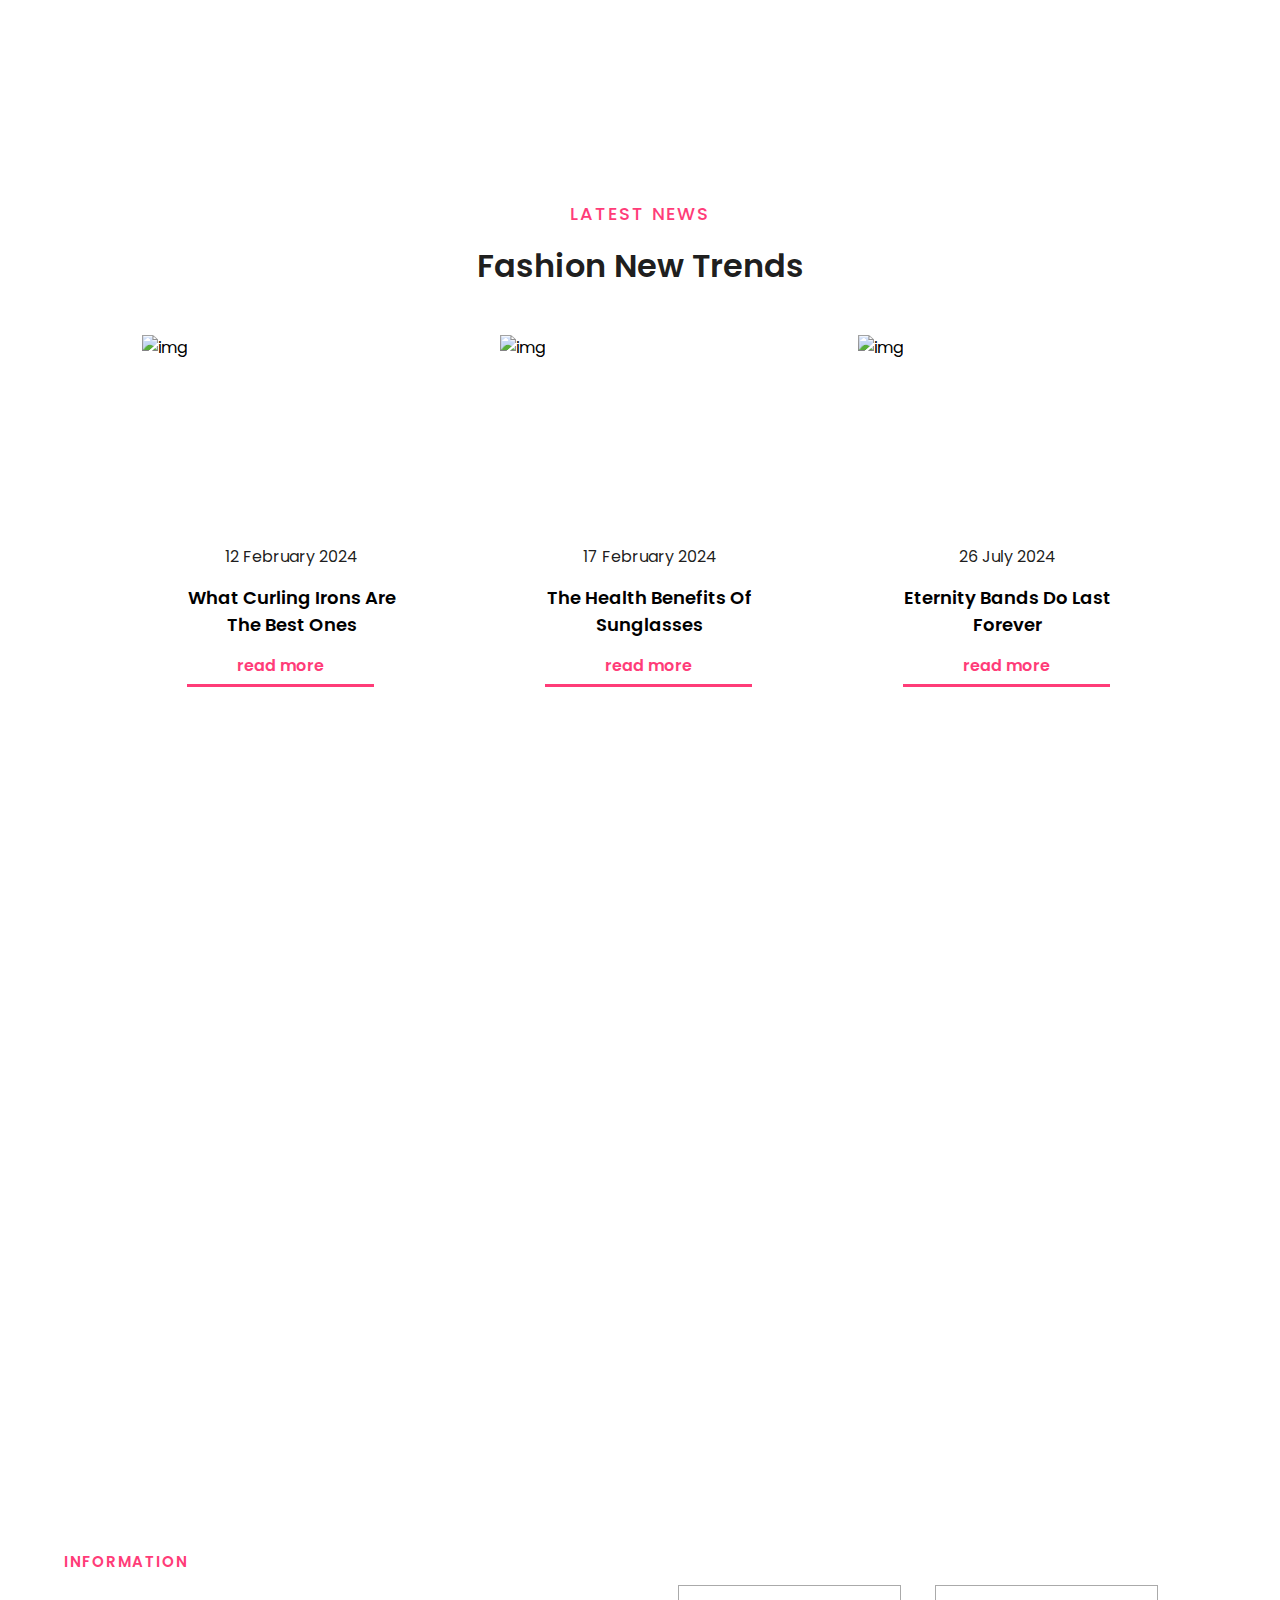
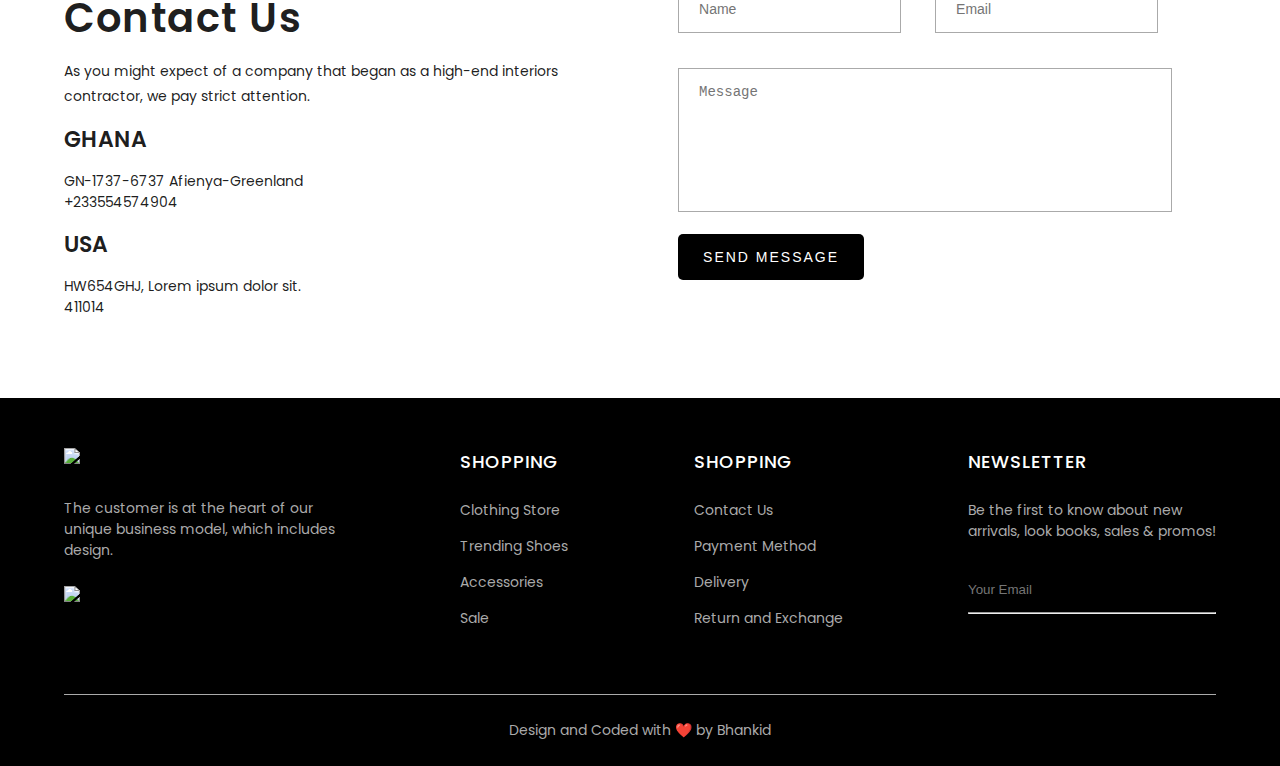
==== commit d5e0cba5: "update 2.3.0" ====
--- a/index.html
+++ b/index.html
@@ -31,6 +31,7 @@
           <li><a href="#sellers">Shop</a></li>
           <li><a href="#news">Blog</a></li>
           <li><a href="#contact">Contact</a></li>
+          <li><a href="form.html">Account</a></li>
         </ul>
         <div class="logo">
           <img src="https://i.postimg.cc/TP6JjSTt/logo.webp" alt="" />
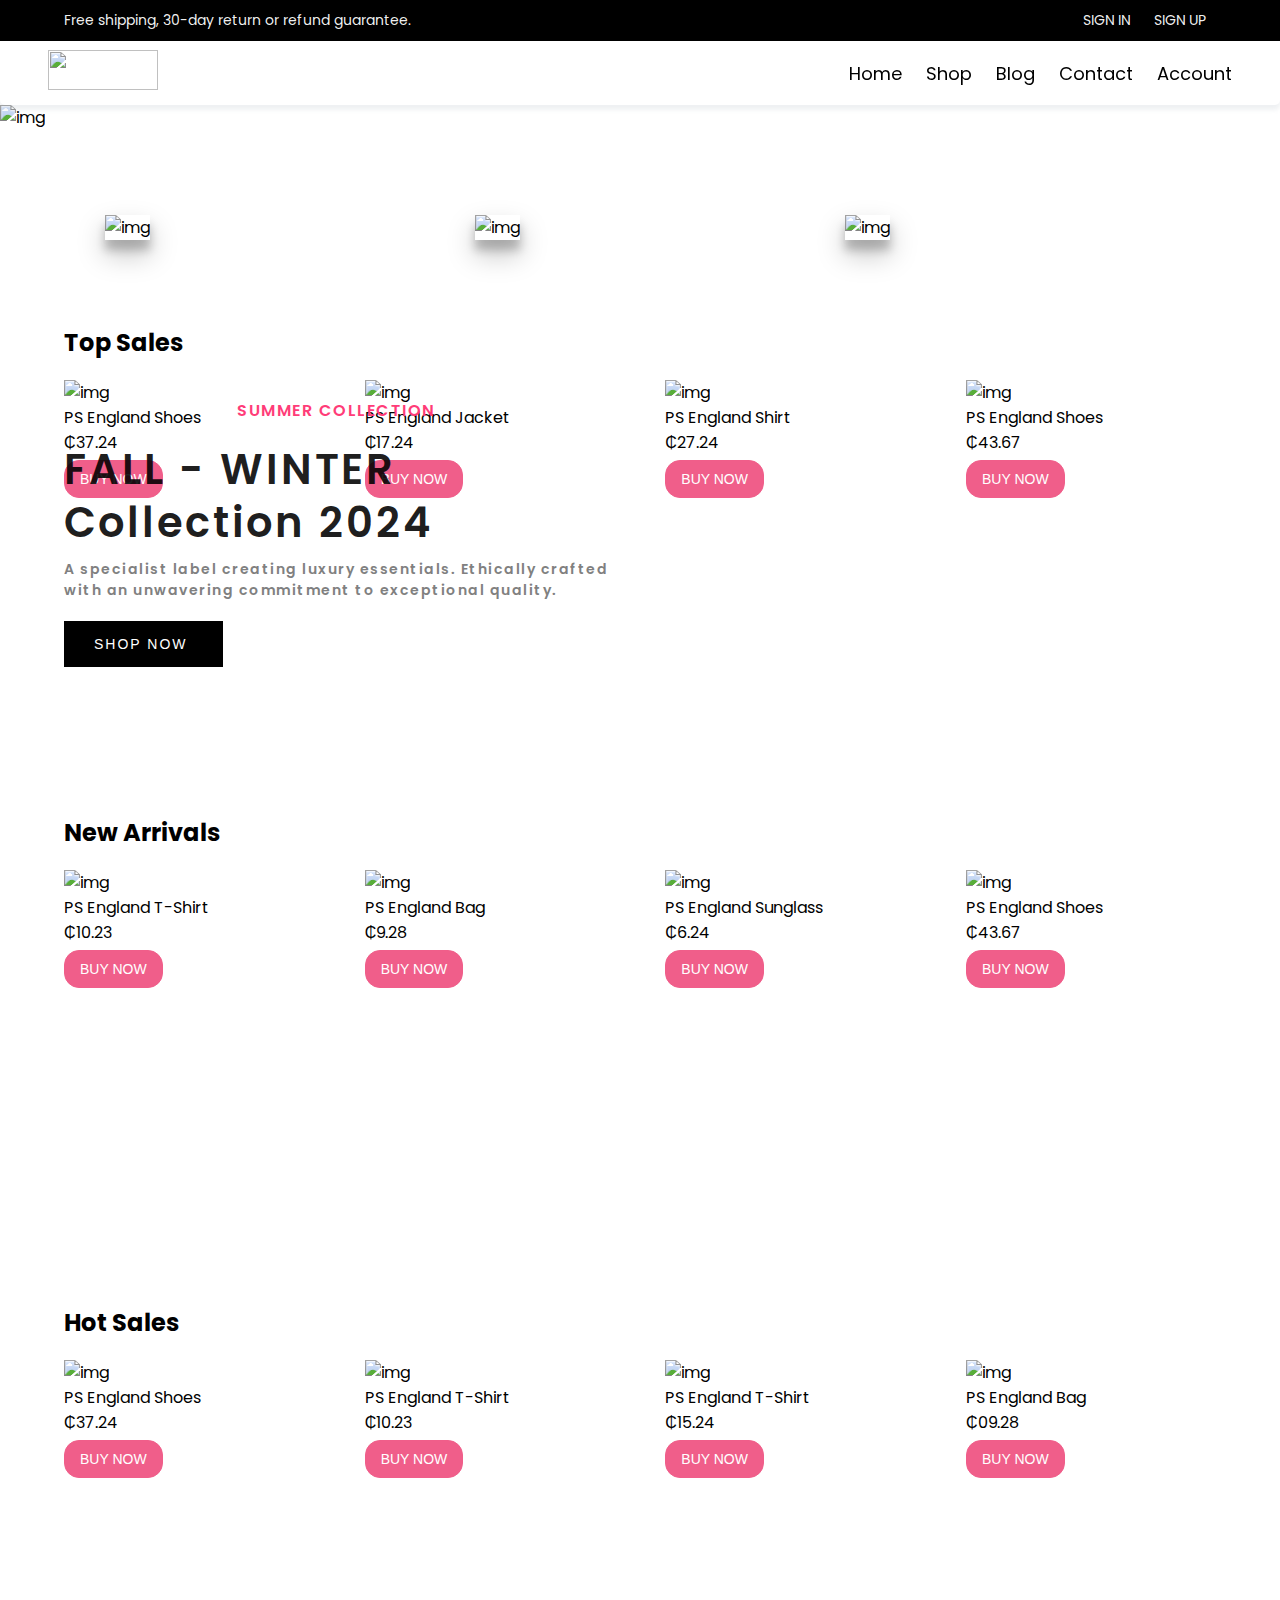
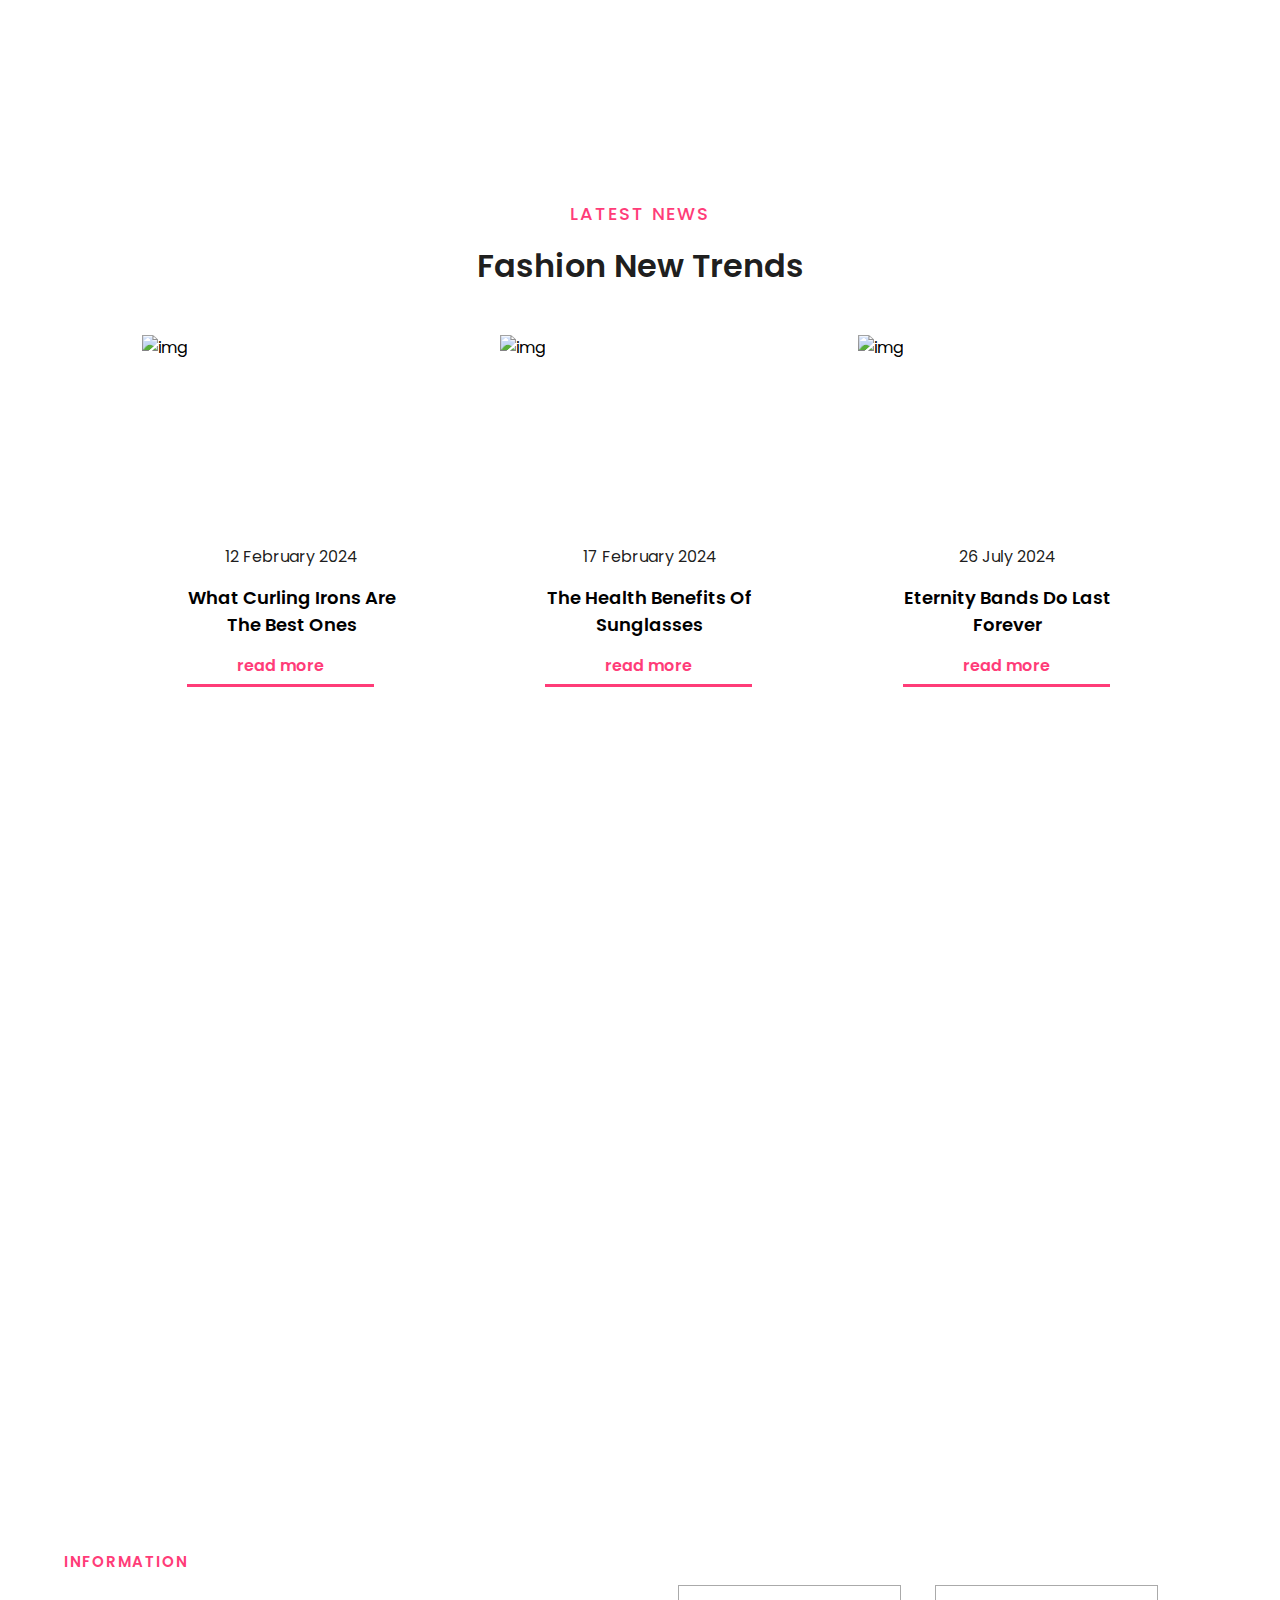
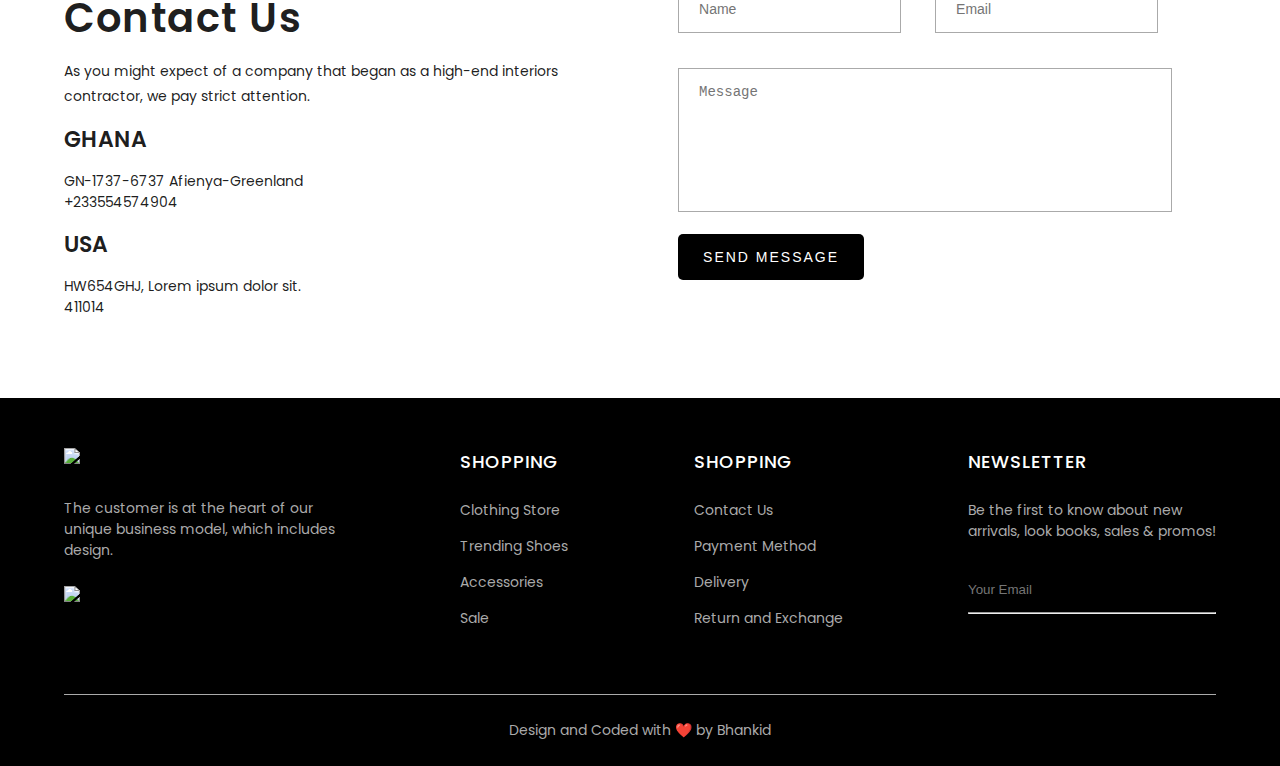
==== commit a0a64ff8: "logo update" ====
--- a/index.html
+++ b/index.html
@@ -34,7 +34,7 @@
           <li><a href="form.html">Account</a></li>
         </ul>
         <div class="logo">
-          <img src="https://i.postimg.cc/TP6JjSTt/logo.webp" alt="" />
+          <img src="https://i.postimg.cc/v8pvS3NH/fashion-logo-design-with-modern-creative-unique-style-vector.jpg" alt="" width="110px" height="40px" />
         </div>
       </div>
     </nav>
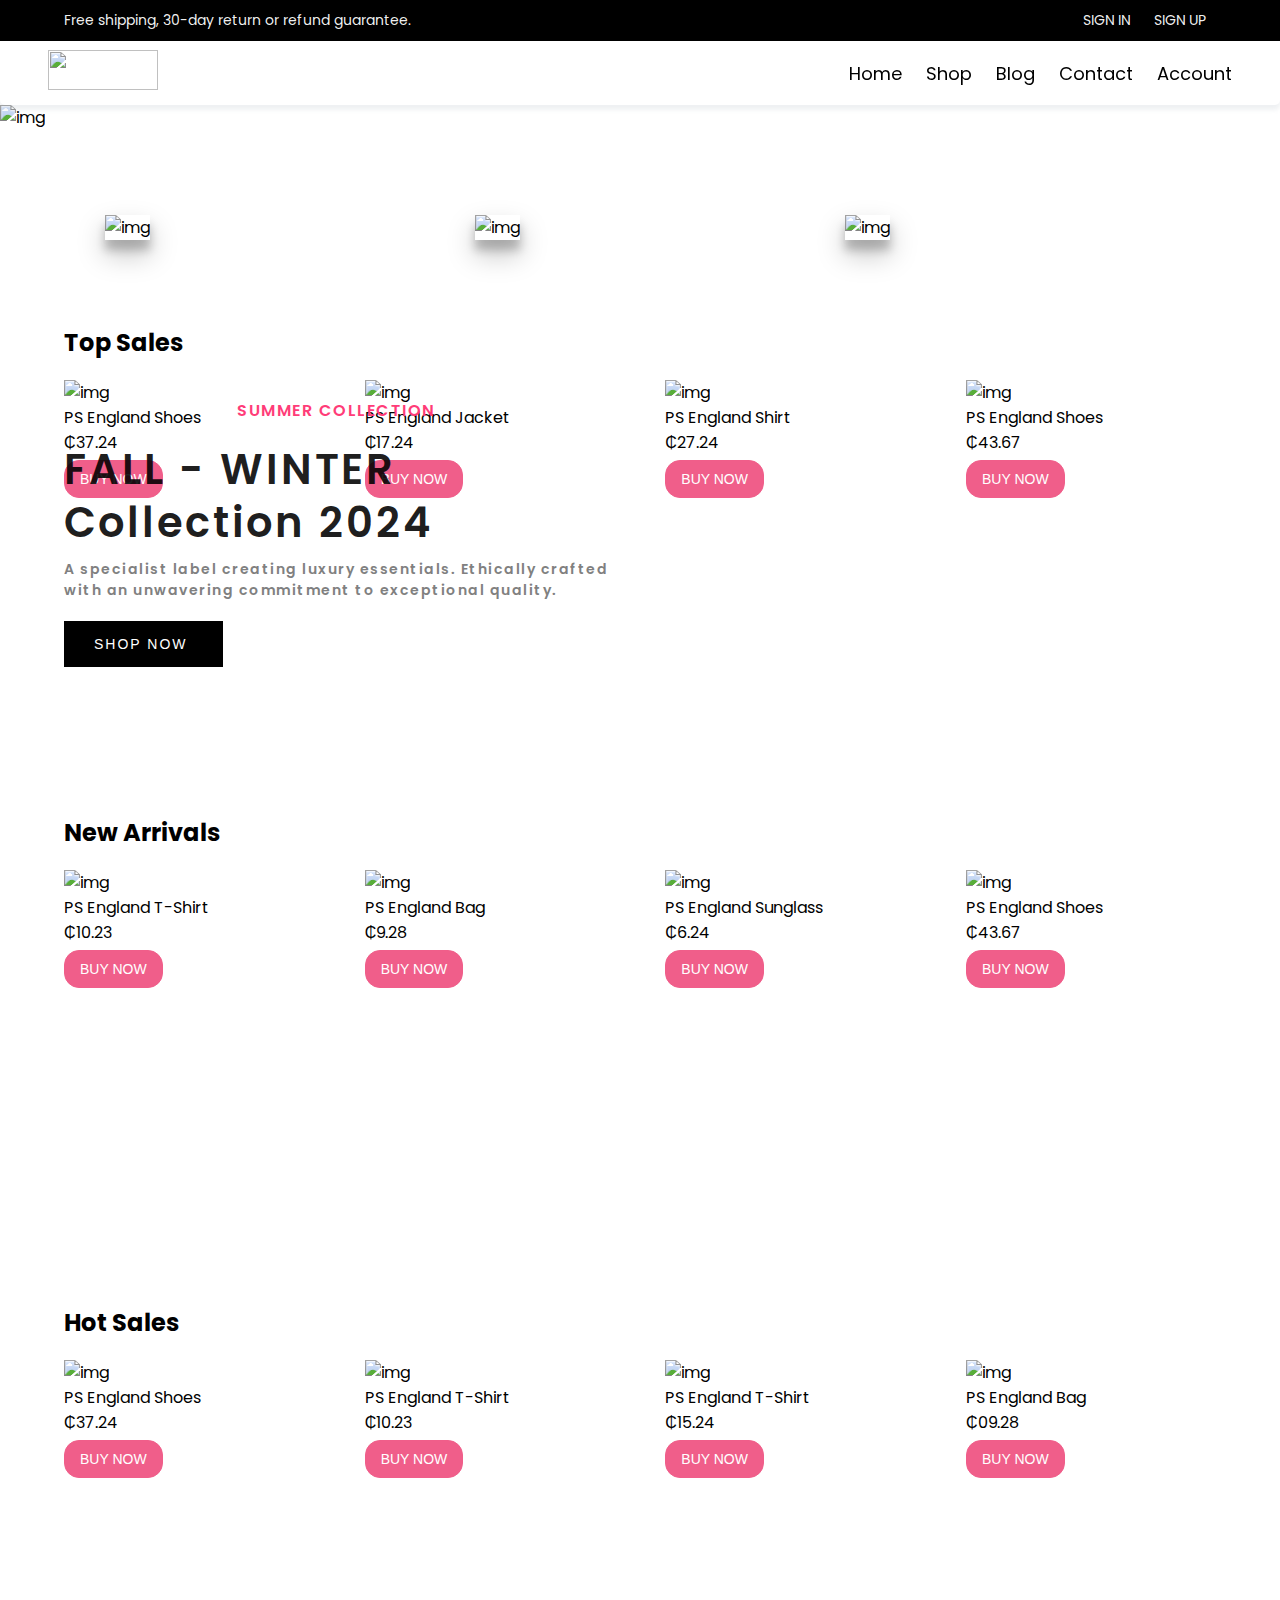
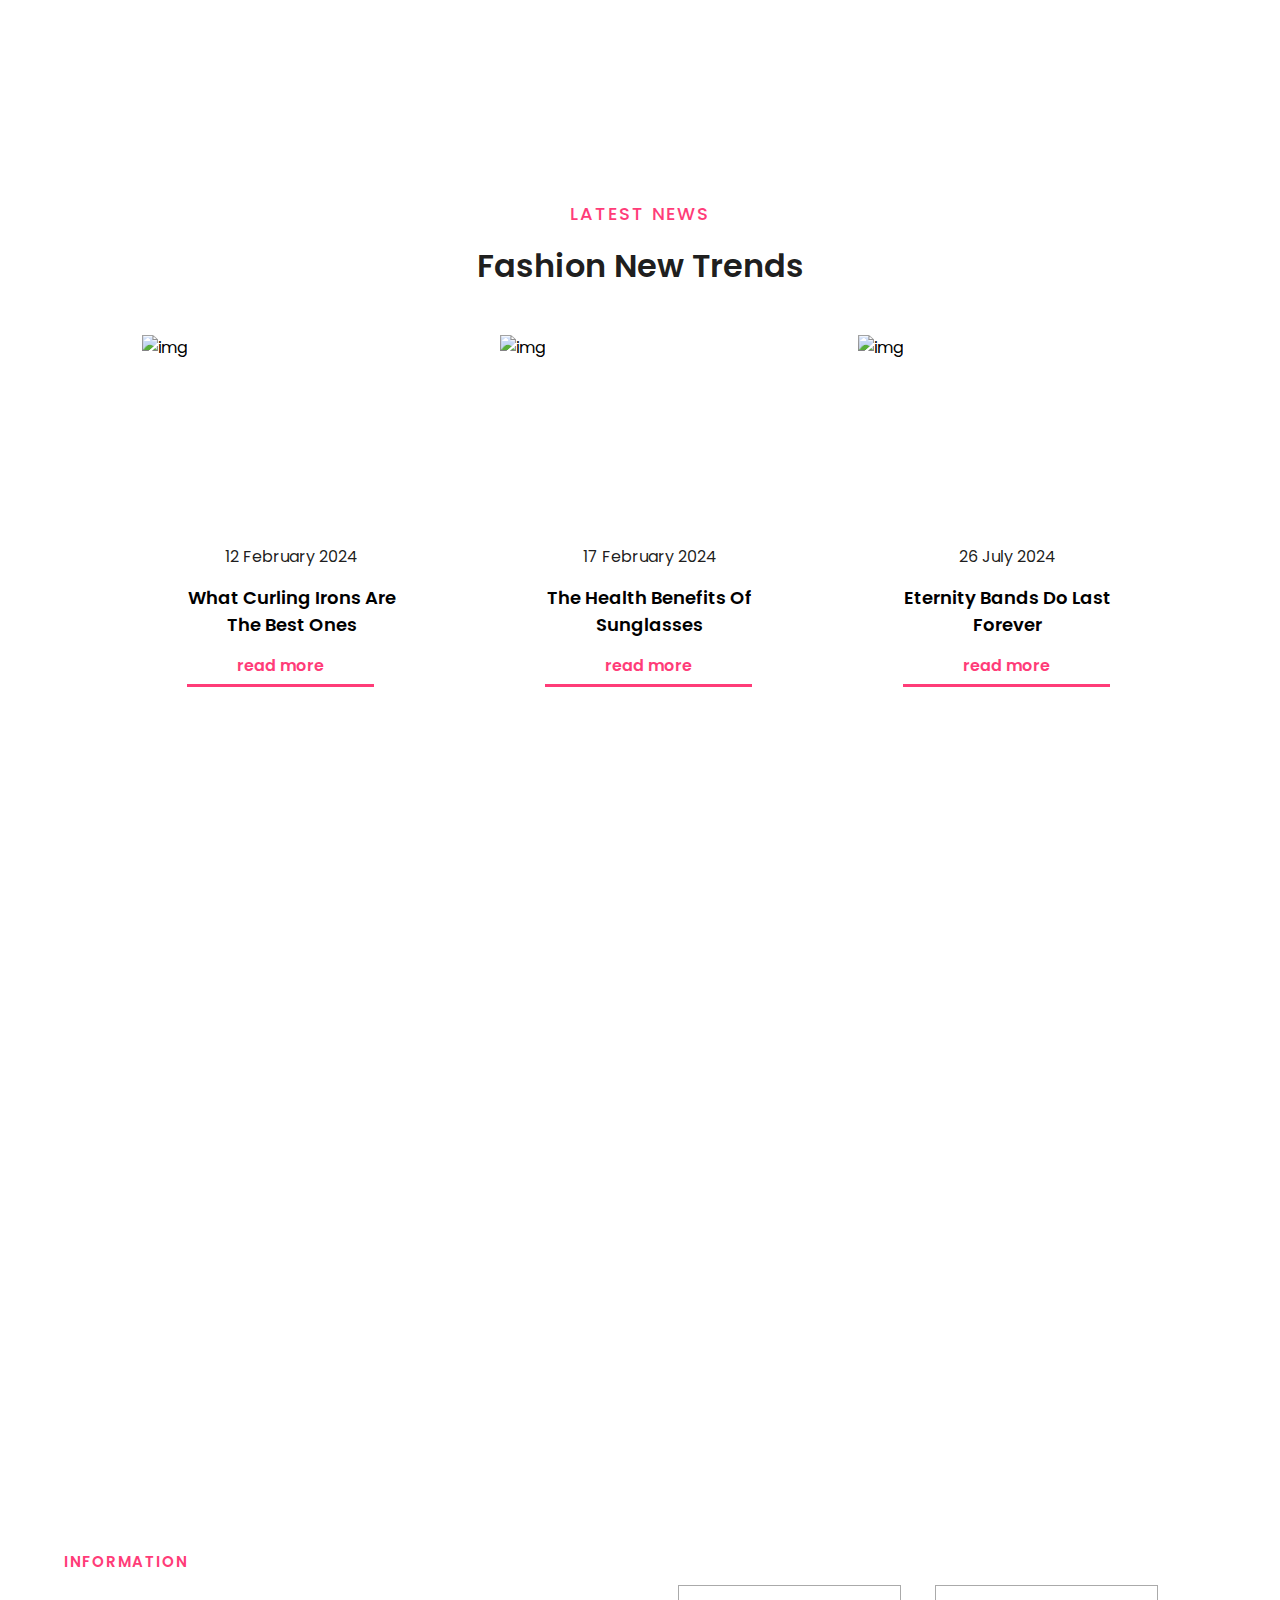
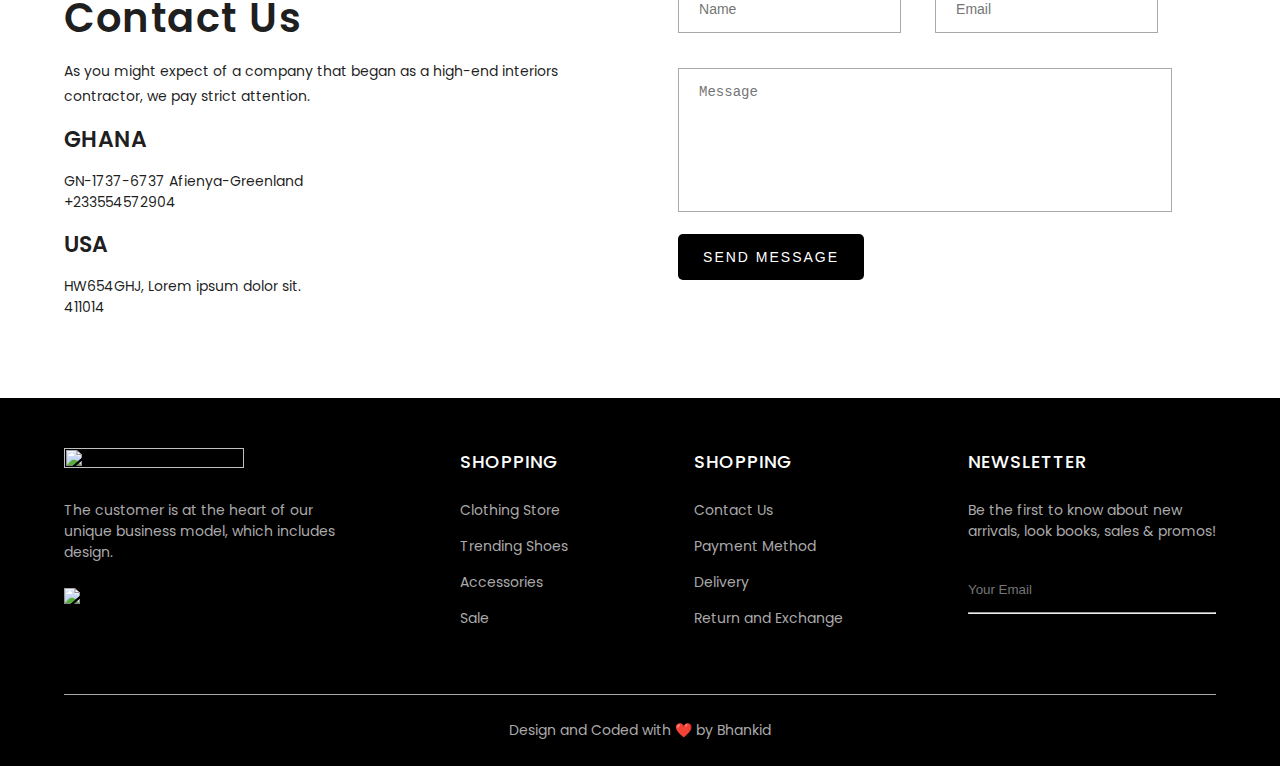
==== commit ac5bbee5: "Update 2.3.3.3" ====
--- a/index.html
+++ b/index.html
@@ -34,14 +34,22 @@
           <li><a href="form.html">Account</a></li>
         </ul>
         <div class="logo">
-          <img src="https://i.postimg.cc/v8pvS3NH/fashion-logo-design-with-modern-creative-unique-style-vector.jpg" alt="" width="110px" height="40px" />
+          <img
+            src="https://i.postimg.cc/v8pvS3NH/fashion-logo-design-with-modern-creative-unique-style-vector.jpg"
+            alt=""
+            width="110px"
+            height="40px"
+          />
         </div>
       </div>
     </nav>
     <section id="home">
       <div class="home_page">
         <div class="home_img">
-          <img src="https://i.postimg.cc/t403yfn9/home2.jpg" alt="img " />
+          <img
+            src="https://i.postimg.cc/SssspF73/photo-1508427953056-b00b8d78ebf5-mark-https-images-unsplash-com-opengraph-logo-png-mark-w-64-mark.jpg"
+            alt="img "
+          />
         </div>
         <div class="home_txt">
           <p class="collections">SUMMER COLLECTION</p>
@@ -68,21 +76,30 @@
     <section id="collection">
       <div class="collections container">
         <div class="content">
-          <img src="https://i.postimg.cc/Xqmwr12c/clothing.webp" alt="img" />
+          <img
+            src="https://i.postimg.cc/6QQ2BvBM/photo-1453486030486-0a5ffcd82cd9-mark-https-images-unsplash-com-opengraph-logo-png-mark-w-64-mark.jpg"
+            alt="img"
+          />
           <div class="img-content">
             <p>Clothing Collections</p>
             <button><a href="#sellers">SHOP NOW</a></button>
           </div>
         </div>
         <div class="content2">
-          <img src="https://i.postimg.cc/8CmBZH5N/shoes.webp" alt="img" />
+          <img
+            src="https://i.postimg.cc/L5F8gYMK/photo-1512374382149-233c42b6a83b-mark-https-images-unsplash-com-opengraph-logo-png-mark-w-64-mark.jpg"
+            alt="img"
+          />
           <div class="img-content2">
             <p>Shoes Spring</p>
             <button><a href="#sellers">SHOP NOW</a></button>
           </div>
         </div>
         <div class="content3">
-          <img src="https://i.postimg.cc/MHv7KJYp/access.webp" alt="img" />
+          <img
+            src="https://i.postimg.cc/8zYDrJhK/premium-photo-1661767490622-7d751502ac88-mark-https-images-unsplash-com-opengraph-logo-png-mark-w.jpg"
+            alt="img"
+          />
           <div class="img-content3">
             <p>Accessories</p>
             <button><a href="#sellers">SHOP NOW</a></button>
@@ -127,7 +144,7 @@
           </div>
           <div class="best-p1">
             <img
-              src="https://i.postimg.cc/76X9ZV8m/Screenshot_from_2022-06-03_18-45-12.png"
+              src="https://i.postimg.cc/TP8k5f4M/premium-photo-1674719144570-0728faf14f96-mark-https-images-unsplash-com-opengraph-logo-png-mark-w.jpg"
               alt="img"
             />
             <div class="best-p1-txt">
@@ -185,7 +202,10 @@
             </div>
           </div>
           <div class="best-p1">
-            <img src="https://i.postimg.cc/QtjSDzPF/bs3.png" alt="img" />
+            <img
+              src="https://i.postimg.cc/BQKHLH9b/photo-1543508282-6319a3e2621f-mark-https-images-unsplash-com-opengraph-logo-png-mark-w-64-mark-ali.jpg"
+              alt="img"
+            />
             <div class="best-p1-txt">
               <div class="name-of-p">
                 <p>PS England Shoes</p>
@@ -246,7 +266,10 @@
             </div>
           </div>
           <div class="best-p1">
-            <img src="https://i.postimg.cc/zD02zJq8/na2.png" alt="img" />
+            <img
+              src="https://i.postimg.cc/d34sDWsp/photo-1531938716357-224c16b5ace3-mark-https-images-unsplash-com-opengraph-logo-png-mark-w-64-mark.jpg"
+              alt="img"
+            />
             <div class="best-p1-txt">
               <div class="name-of-p">
                 <p>PS England Bag</p>
@@ -275,7 +298,7 @@
           </div>
           <div class="best-p1">
             <img
-              src="https://i.postimg.cc/Dfj5VBcz/sunglasses1.jpg"
+              src="https://i.postimg.cc/wTDP5wSs/photo-1564245659875-79f41f648854-mark-https-images-unsplash-com-opengraph-logo-png-mark-w-64-mark.jpg"
               alt="img"
             />
             <div class="best-p1-txt">
@@ -305,7 +328,10 @@
             </div>
           </div>
           <div class="best-p1">
-            <img src="https://i.postimg.cc/FszW12Kc/na4.png" alt="img" />
+            <img
+              src="https://i.postimg.cc/x8wRNS0F/photo-1569581510805-5438bb401722-mark-https-images-unsplash-com-opengraph-logo-png-mark-w-64-mark.jpg"
+              alt="img"
+            />
             <div class="best-p1-txt">
               <div class="name-of-p">
                 <p>PS England Shoes</p>
@@ -394,7 +420,10 @@
             </div>
           </div>
           <div class="best-p1">
-            <img src="https://i.postimg.cc/RhVP7YQk/hs1.png" alt="img" />
+            <img
+              src="https://i.postimg.cc/0jYfSBbk/premium-photo-1678218568883-1c2482ccdac3-mark-https-images-unsplash-com-opengraph-logo-png-mark-w.jpg"
+              alt="img"
+            />
             <div class="best-p1-txt">
               <div class="name-of-p">
                 <p>PS England T-Shirt</p>
@@ -500,7 +529,7 @@
       <div class="contact container">
         <div class="map">
           <iframe
-            src="https://www.google.com/maps/embed?pb=!1m18!1m12!1m3!1d3782.121169986175!2d73.90618951442687!3d18.568575172551647!2m3!1f0!2f0!3f0!3m2!1i1024!2i768!4f13.1!3m3!1m2!1s0x3bc2c131ed5b54a7%3A0xad718b8b2c93d36d!2sSky%20Vista!5e0!3m2!1sen!2sin!4v1654257749399!5m2!1sen!2sin"
+            src="https://www.google.com/maps/embed?pb=!1m18!1m12!1m3!1d31755.510638228505!2d-0.0084803!3d5.7935234!2m3!1f0!2f0!3f0!3m2!1i1024!2i768!4f13.1!3m3!1m2!1s0x102081ddfd35c1ab%3A0x1697137a0475d7ae!2sAfienya!5e0!3m2!1sen!2sgh!4v1723716734168!5m2!1sen!2sgh"
             width="600"
             height="450"
             style="border: 0"
@@ -519,7 +548,7 @@
                 interiors contractor, we pay strict attention.</span
               >
               <h3>GHANA</h3>
-              <p>GN-1737-6737 Afienya-Greenland<br />+233554574904</p>
+              <p>GN-1737-6737 Afienya-Greenland<br />+233554572904</p>
               <h3>USA</h3>
               <p>HW654GHJ, Lorem ipsum dolor sit.<br />411014</p>
             </div>
@@ -555,7 +584,10 @@
     <footer>
       <div class="footer-container container">
         <div class="content_1">
-          <img src="https://i.postimg.cc/htGyQ4JB/footer-logo.png" alt="logo" />
+          <img
+            src="https://i.postimg.cc/KYsk9rdn/logo.png"
+            alt=""
+          />
           <p>
             The customer is at the heart of our<br />unique business model,
             which includes<br />design.
@@ -572,9 +604,7 @@
         <div class="content_3">
           <h4>SHOPPING</h4>
           <a href="./contact.html">Contact Us</a>
-          <a href="https://payment-method-sb.netlify.app/" target="_blank"
-            >Payment Method</a
-          >
+          <a href="Payment.html" target="_blank">Payment Method</a>
           <a href="#" target="_blank">Delivery</a>
           <a href="exchange.html" target="_blank">Return and Exchange</a>
         </div>
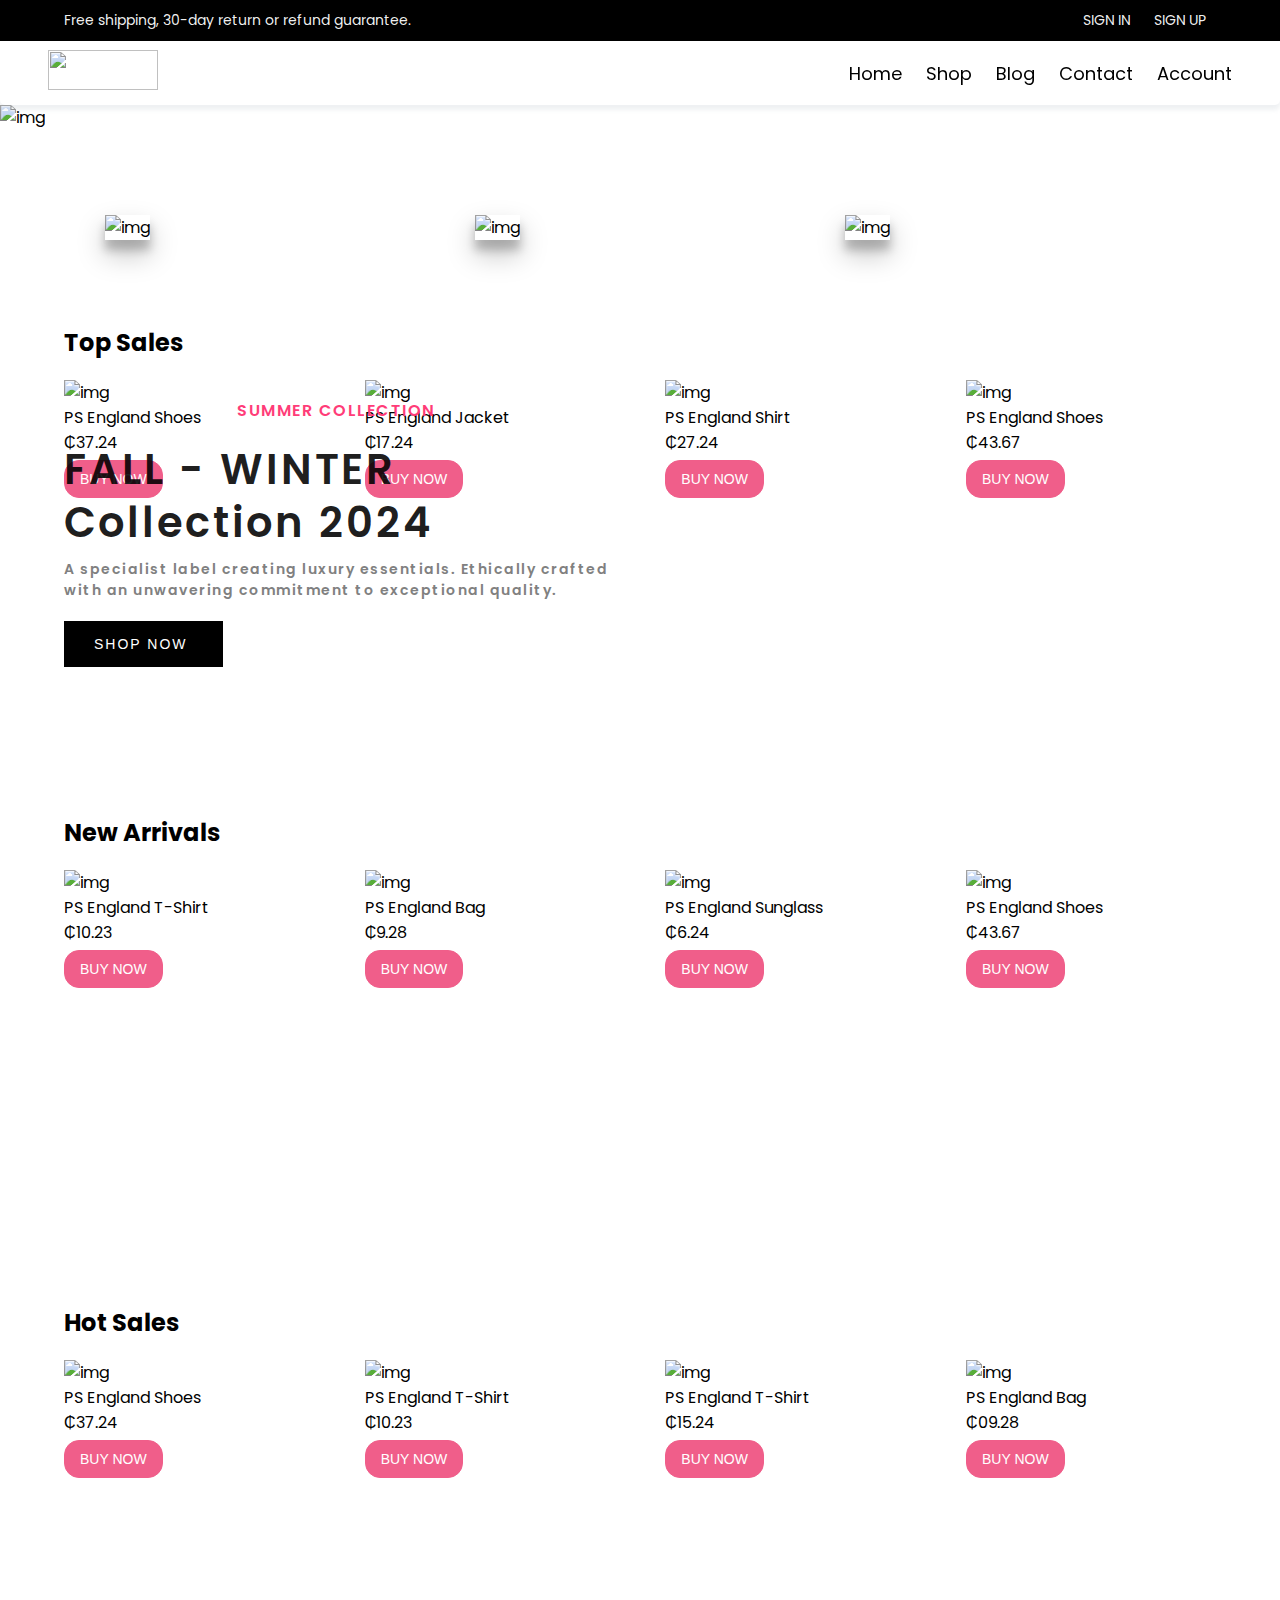
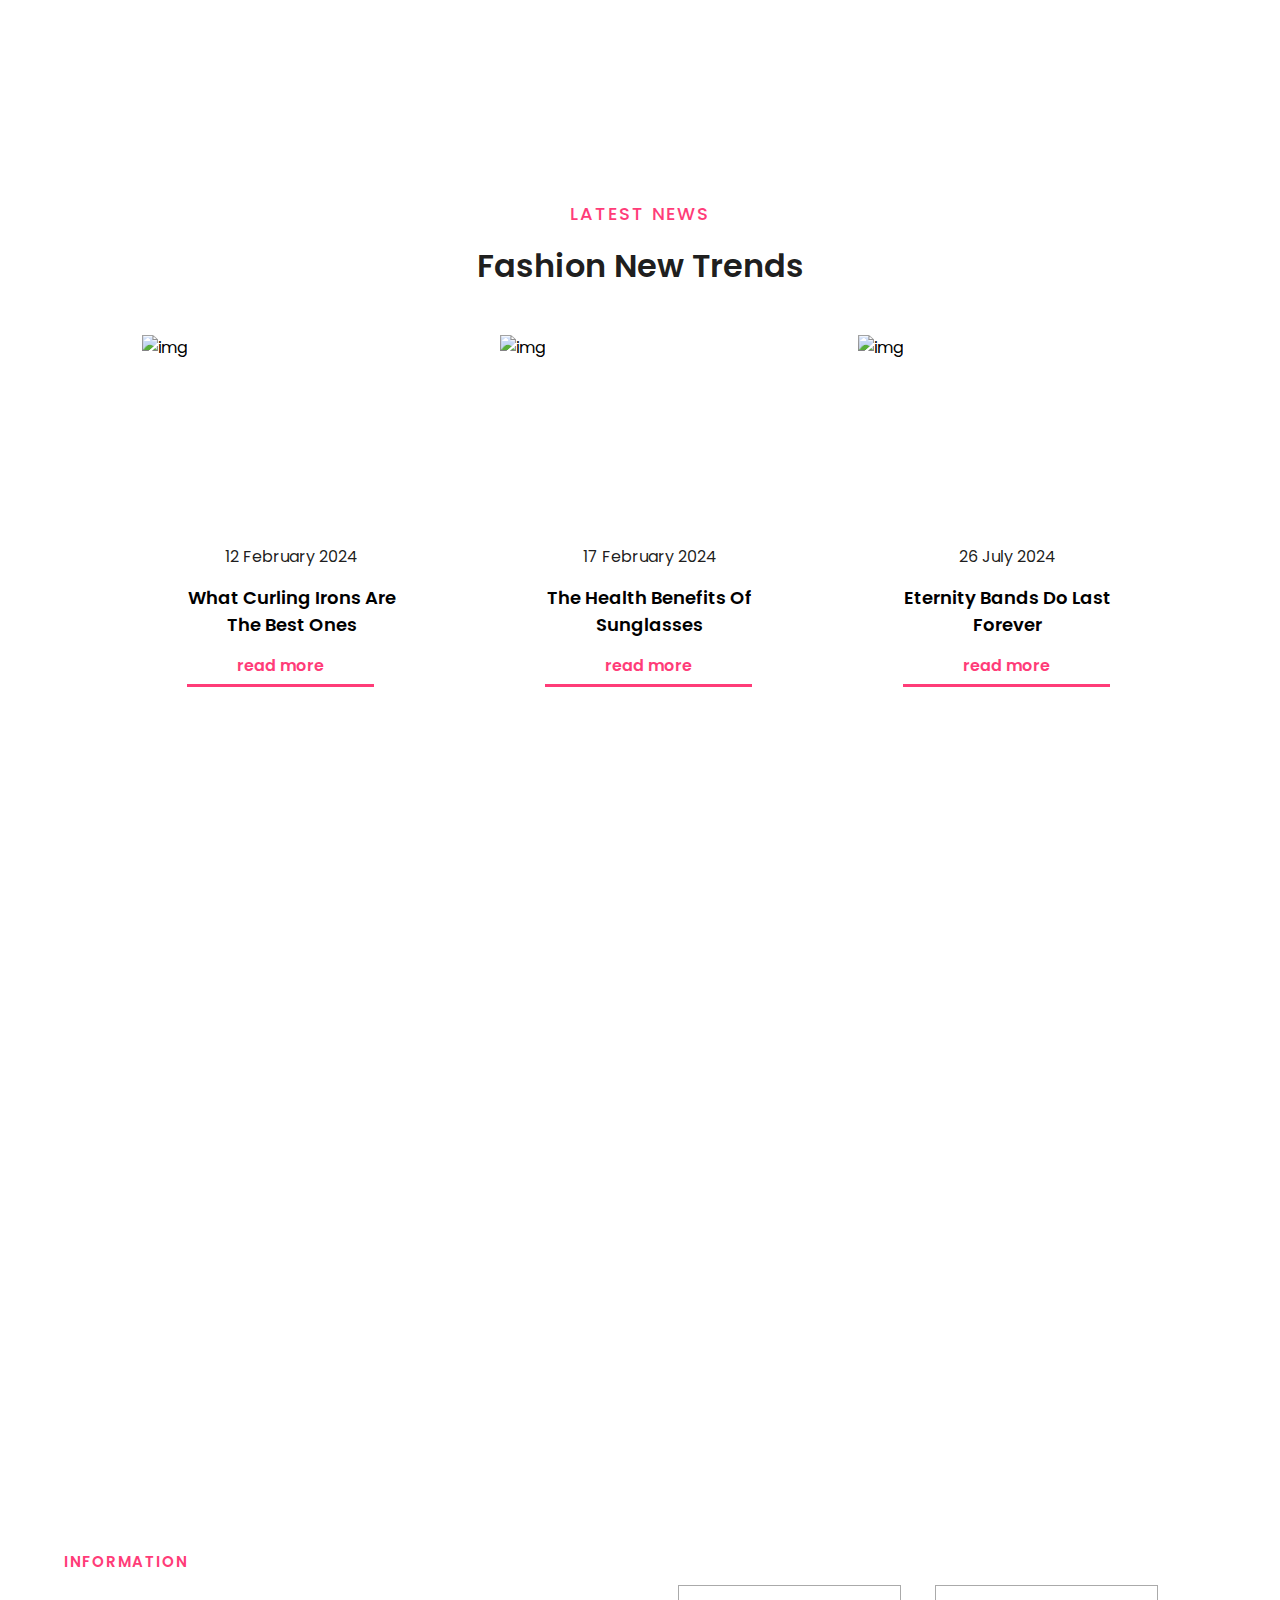
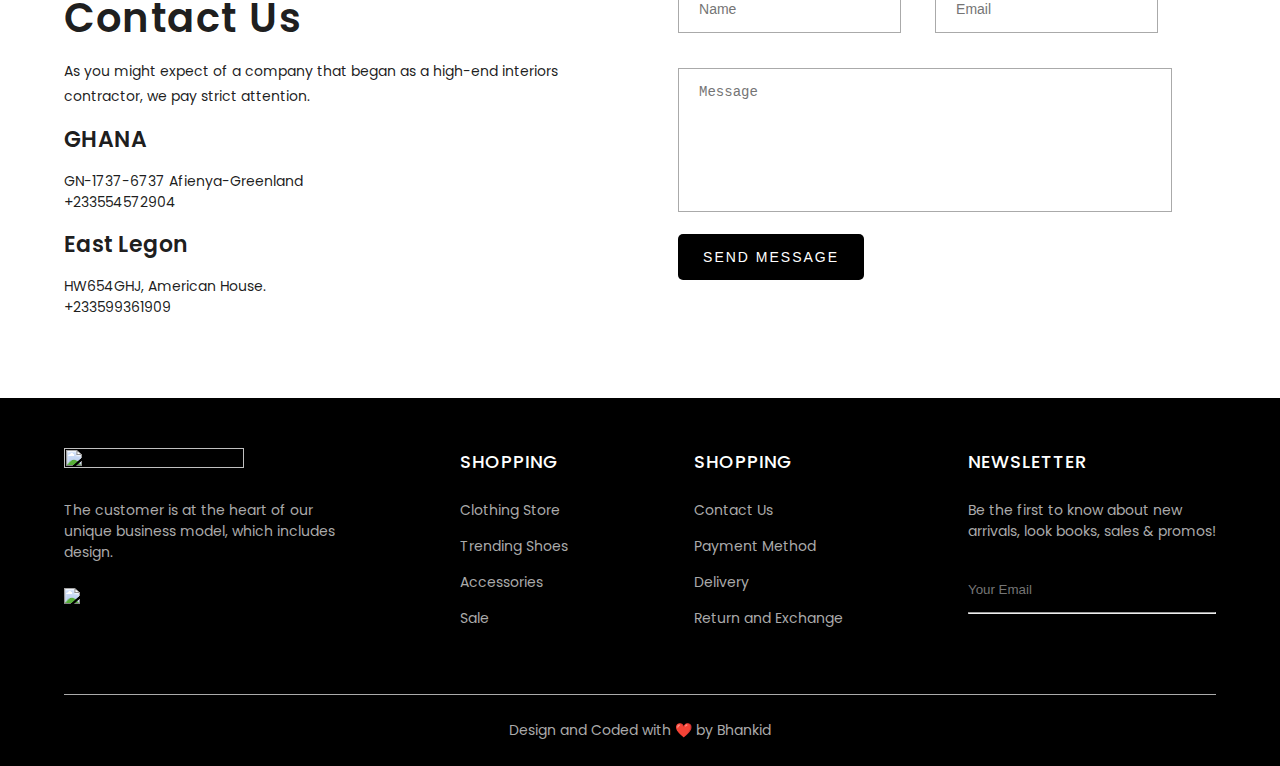
==== commit 697d3171: "Update 3" ====
--- a/index.html
+++ b/index.html
@@ -549,8 +549,8 @@
               >
               <h3>GHANA</h3>
               <p>GN-1737-6737 Afienya-Greenland<br />+233554572904</p>
-              <h3>USA</h3>
-              <p>HW654GHJ, Lorem ipsum dolor sit.<br />411014</p>
+              <h3>East Legon</h3>
+              <p>HW654GHJ, American House.<br />+233599361909</p>
             </div>
             <div class="form-details">
               <input
@@ -584,10 +584,7 @@
     <footer>
       <div class="footer-container container">
         <div class="content_1">
-          <img
-            src="https://i.postimg.cc/KYsk9rdn/logo.png"
-            alt=""
-          />
+          <img src="https://i.postimg.cc/KYsk9rdn/logo.png" alt="" />
           <p>
             The customer is at the heart of our<br />unique business model,
             which includes<br />design.
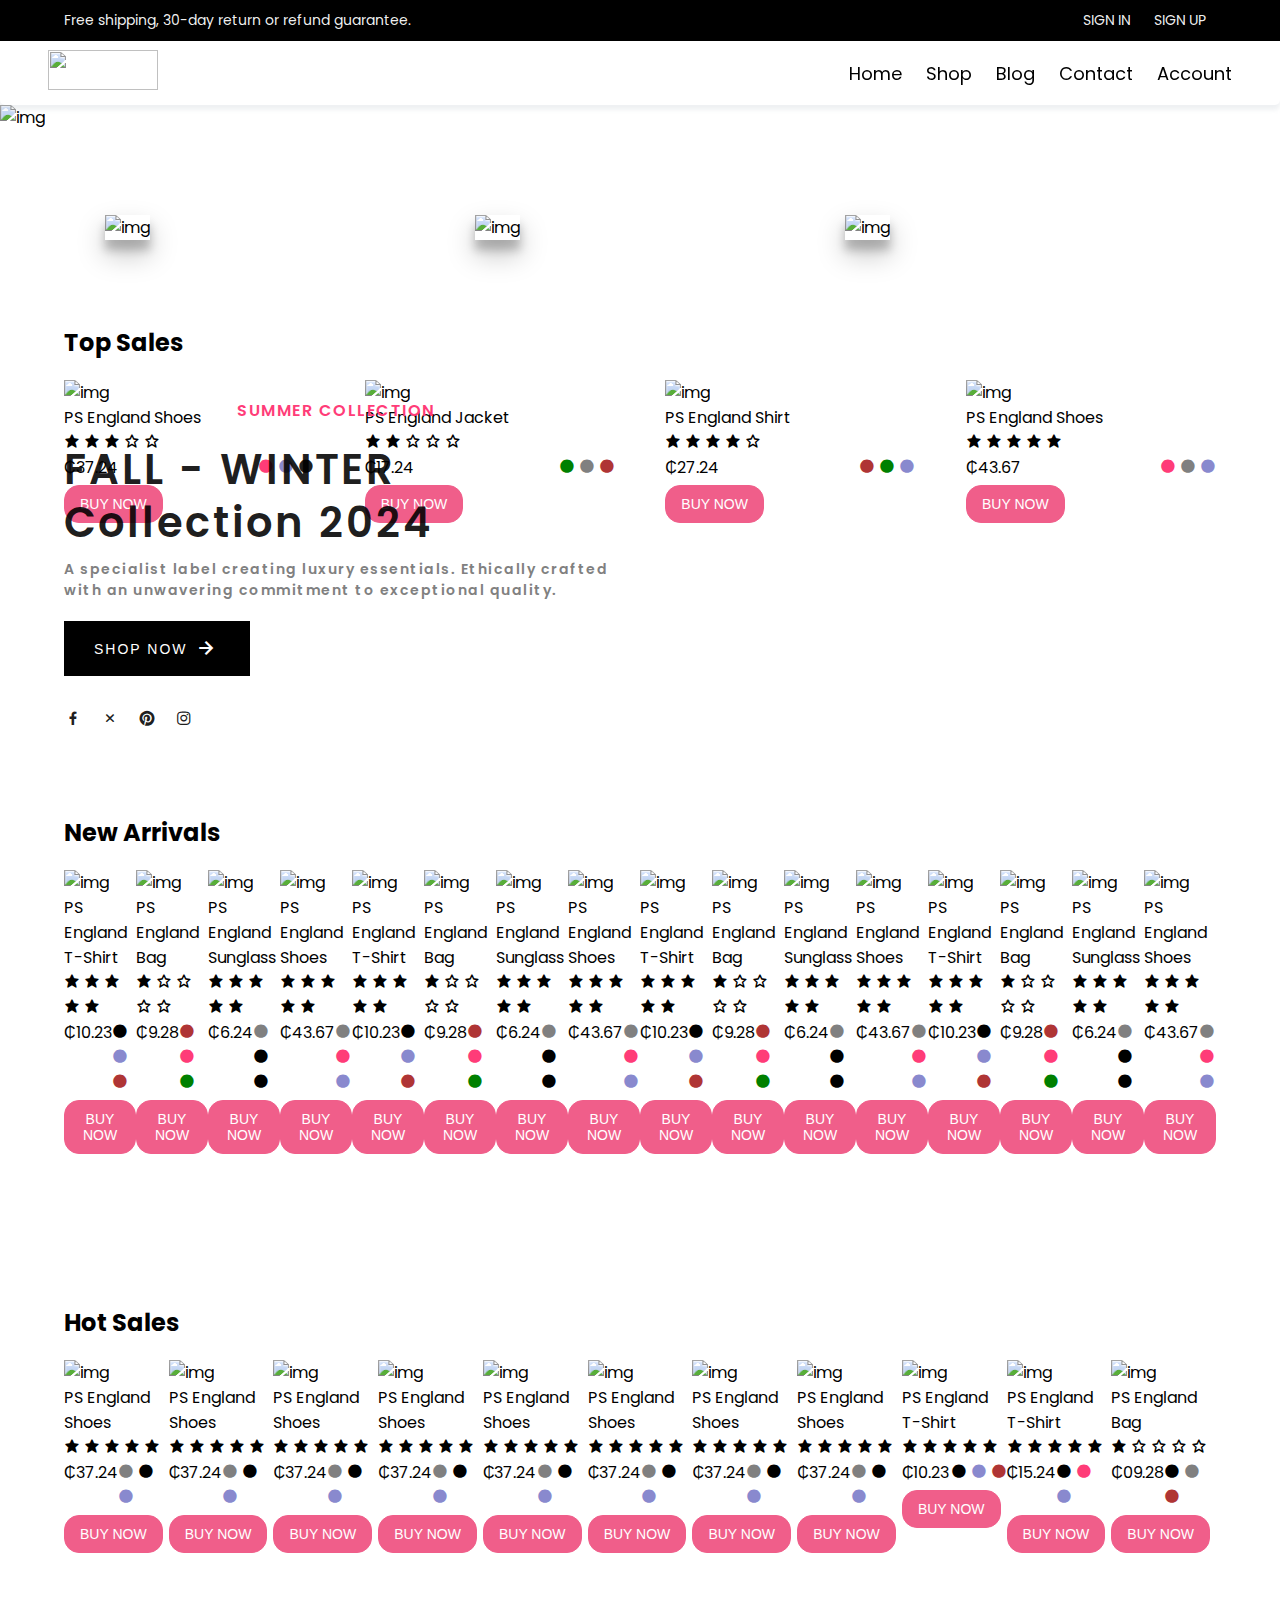
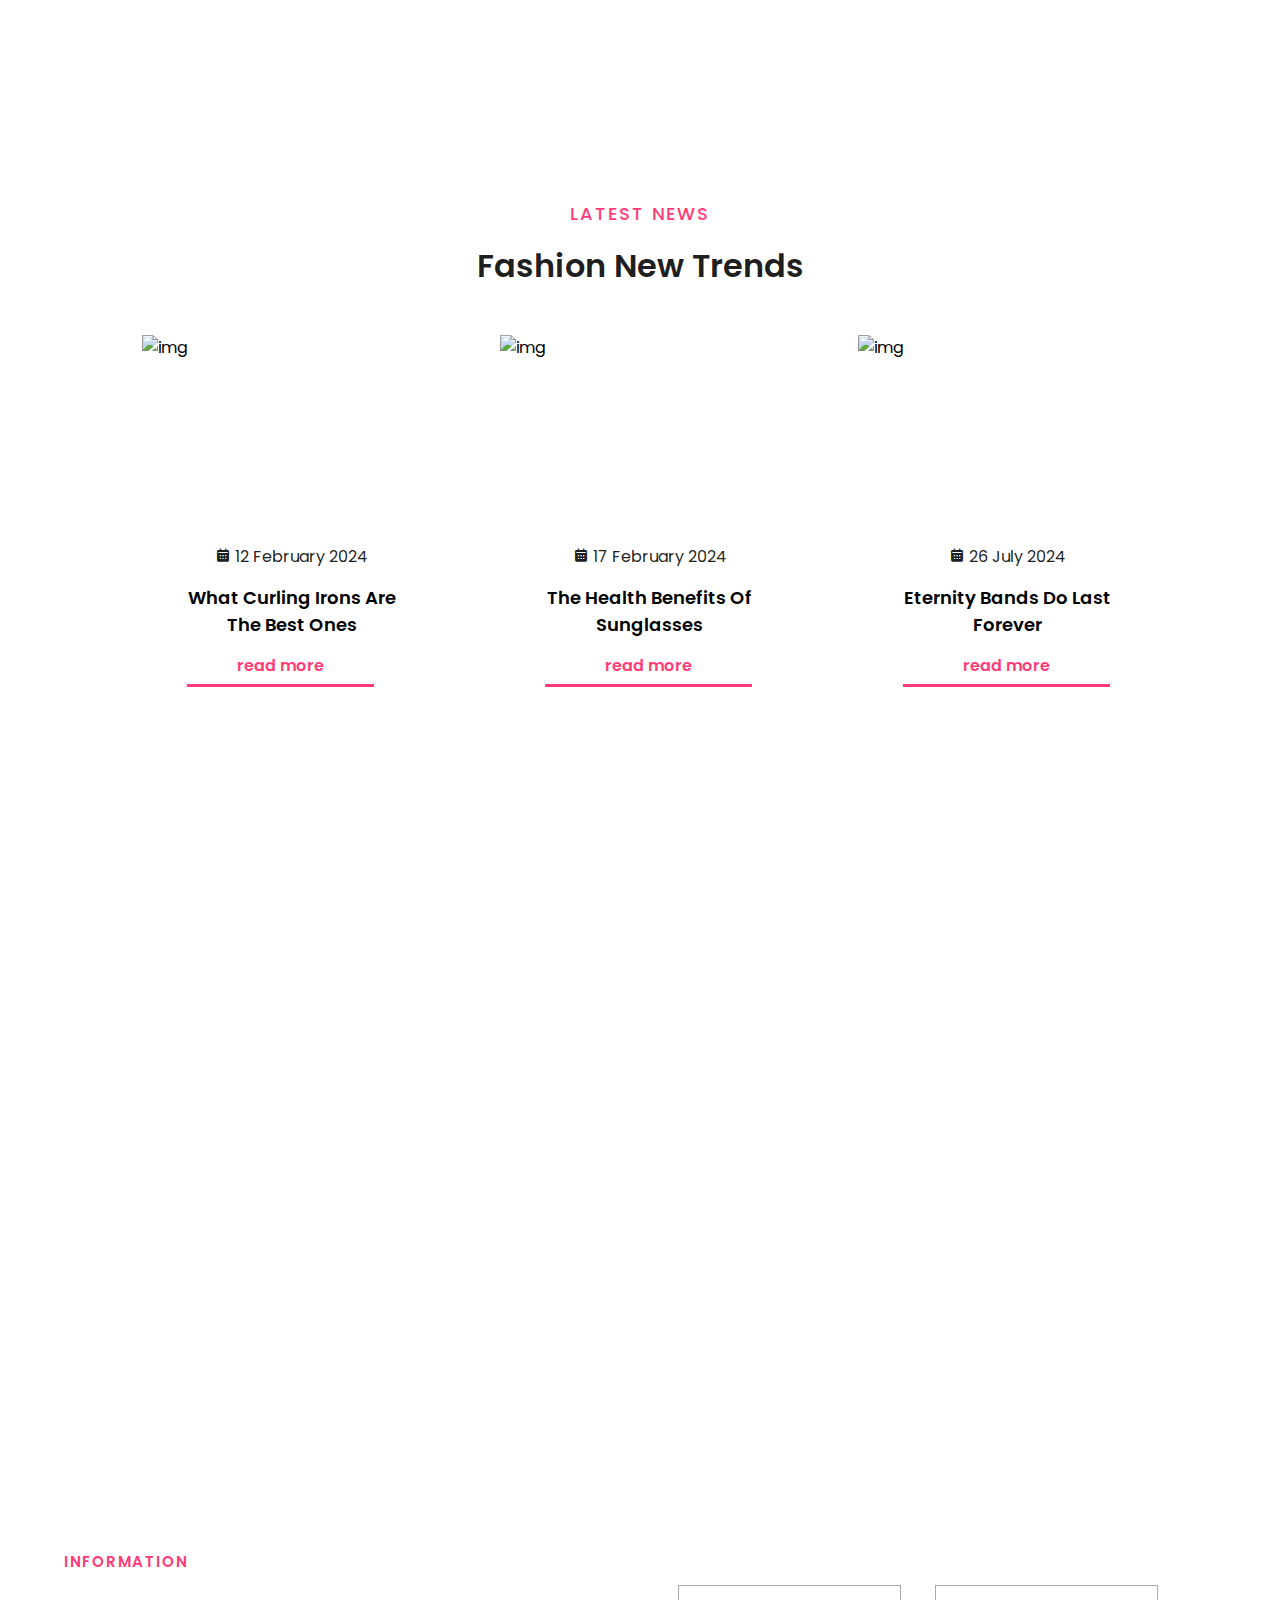
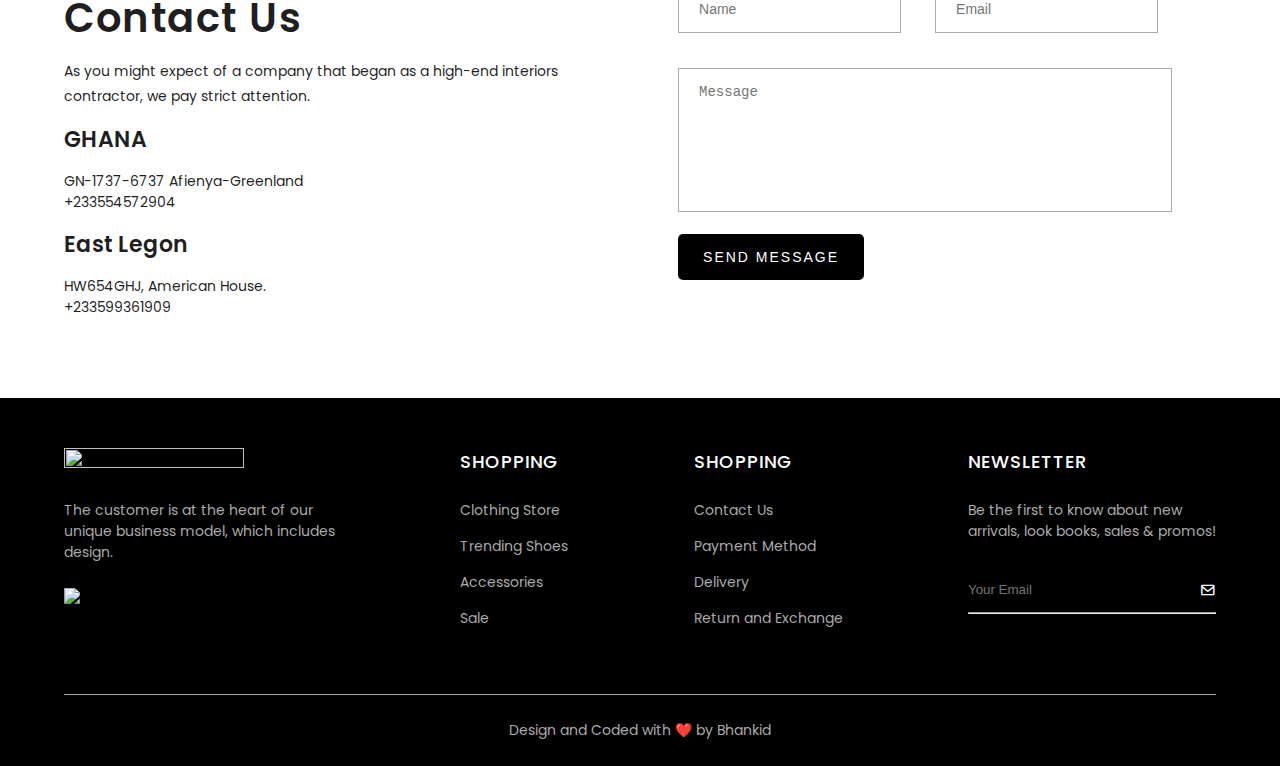
==== commit ddc70a36: "update 2.3.3.1" ====
--- a/index.html
+++ b/index.html
@@ -4,6 +4,17 @@
     <meta charset="UTF-8" />
     <meta name="viewport" content="width=device-width, initial-scale=1.0" />
     <link rel="stylesheet" href="style.css" />
+    <link
+      rel="stylesheet"
+      href="https://cdn.jsdelivr.net/npm/boxicons@2.1.2/css/boxicons.min.css"
+    />
+    <link
+      rel="stylesheet"
+      href="https://cdnjs.cloudflare.com/ajax/libs/font-awesome/6.6.0/css/all.min.css"
+      integrity="sha512-Kc323vGBEqzTmouAECnVceyQqyqdsSiqLQISBL29aUW4U/M7pSPA/gEUZQqv1cwx4OnYxTxve5UMg5GT6L4JJg=="
+      crossorigin="anonymous"
+      referrerpolicy="no-referrer"
+    />
     <title>E-commerce Website</title>
   </head>
   <body>
@@ -65,7 +76,7 @@
           </button>
           <div class="home_social_icons">
             <a href="#"><i class="bx bxl-facebook"></i></a>
-            <a href="#"><i class="bx bxl-twitter"></i></a>
+            <a href="#"><i class="bx bx-x"></i></a>
             <a href="#"><i class="bx bxl-pinterest"></i></a>
             <a href="#"><i class="bx bxl-instagram"></i></a>
           </div>
@@ -358,11 +369,570 @@
               </div>
             </div>
           </div>
+          <div class="best-p1">
+            <img src="https://i.postimg.cc/fbnB2yfj/na1.png" alt="img" />
+            <div class="best-p1-txt">
+              <div class="name-of-p">
+                <p>PS England T-Shirt</p>
+              </div>
+              <div class="rating">
+                <i class="bx bxs-star"></i>
+                <i class="bx bxs-star"></i>
+                <i class="bx bxs-star"></i>
+                <i class="bx bxs-star"></i>
+                <i class="bx bxs-star"></i>
+              </div>
+              <div class="price">
+                &#x20B5;10.23
+                <div class="colors">
+                  <i class="bx bxs-circle blank"></i>
+                  <i class="bx bxs-circle blue"></i>
+                  <i class="bx bxs-circle brown"></i>
+                </div>
+              </div>
+              <div class="buy-now">
+                <button>
+                  <a href="exchange.html">Buy Now</a>
+                </button>
+              </div>
+            </div>
+          </div>
+          <div class="best-p1">
+            <img
+              src="https://i.postimg.cc/d34sDWsp/photo-1531938716357-224c16b5ace3-mark-https-images-unsplash-com-opengraph-logo-png-mark-w-64-mark.jpg"
+              alt="img"
+            />
+            <div class="best-p1-txt">
+              <div class="name-of-p">
+                <p>PS England Bag</p>
+              </div>
+              <div class="rating">
+                <i class="bx bxs-star"></i>
+                <i class="bx bx-star"></i>
+                <i class="bx bx-star"></i>
+                <i class="bx bx-star"></i>
+                <i class="bx bx-star"></i>
+              </div>
+              <div class="price">
+                &#x20B5;9.28
+                <div class="colors">
+                  <i class="bx bxs-circle brown"></i>
+                  <i class="bx bxs-circle red"></i>
+                  <i class="bx bxs-circle green"></i>
+                </div>
+              </div>
+              <div class="buy-now">
+                <button>
+                  <a href="exchange.html">Buy Now</a>
+                </button>
+              </div>
+            </div>
+          </div>
+          <div class="best-p1">
+            <img
+              src="https://i.postimg.cc/wTDP5wSs/photo-1564245659875-79f41f648854-mark-https-images-unsplash-com-opengraph-logo-png-mark-w-64-mark.jpg"
+              alt="img"
+            />
+            <div class="best-p1-txt">
+              <div class="name-of-p">
+                <p>PS England Sunglass</p>
+              </div>
+              <div class="rating">
+                <i class="bx bxs-star"></i>
+                <i class="bx bxs-star"></i>
+                <i class="bx bxs-star"></i>
+                <i class="bx bxs-star"></i>
+                <i class="bx bxs-star"></i>
+              </div>
+              <div class="price">
+                &#x20B5;6.24
+                <div class="colors">
+                  <i class="bx bxs-circle grey"></i>
+                  <i class="bx bxs-circle blank"></i>
+                  <i class="bx bxs-circle blank"></i>
+                </div>
+              </div>
+              <div class="buy-now">
+                <button>
+                  <a href="exchange.html">Buy Now</a>
+                </button>
+              </div>
+            </div>
+          </div>
+          <div class="best-p1">
+            <img
+              src="https://i.postimg.cc/x8wRNS0F/photo-1569581510805-5438bb401722-mark-https-images-unsplash-com-opengraph-logo-png-mark-w-64-mark.jpg"
+              alt="img"
+            />
+            <div class="best-p1-txt">
+              <div class="name-of-p">
+                <p>PS England Shoes</p>
+              </div>
+              <div class="rating">
+                <i class="bx bxs-star"></i>
+                <i class="bx bxs-star"></i>
+                <i class="bx bxs-star"></i>
+                <i class="bx bxs-star"></i>
+                <i class="bx bxs-star"></i>
+              </div>
+              <div class="price">
+                &#x20B5;43.67
+                <div class="colors">
+                  <i class="bx bxs-circle grey"></i>
+                  <i class="bx bxs-circle red"></i>
+                  <i class="bx bxs-circle blue"></i>
+                </div>
+              </div>
+              <div class="buy-now">
+                <button>
+                  <a href="exchange.html">Buy Now</a>
+                </button>
+              </div>
+            </div>
+          </div>
+          <div class="best-p1">
+            <img src="https://i.postimg.cc/fbnB2yfj/na1.png" alt="img" />
+            <div class="best-p1-txt">
+              <div class="name-of-p">
+                <p>PS England T-Shirt</p>
+              </div>
+              <div class="rating">
+                <i class="bx bxs-star"></i>
+                <i class="bx bxs-star"></i>
+                <i class="bx bxs-star"></i>
+                <i class="bx bxs-star"></i>
+                <i class="bx bxs-star"></i>
+              </div>
+              <div class="price">
+                &#x20B5;10.23
+                <div class="colors">
+                  <i class="bx bxs-circle blank"></i>
+                  <i class="bx bxs-circle blue"></i>
+                  <i class="bx bxs-circle brown"></i>
+                </div>
+              </div>
+              <div class="buy-now">
+                <button>
+                  <a href="exchange.html">Buy Now</a>
+                </button>
+              </div>
+            </div>
+          </div>
+          <div class="best-p1">
+            <img
+              src="https://i.postimg.cc/d34sDWsp/photo-1531938716357-224c16b5ace3-mark-https-images-unsplash-com-opengraph-logo-png-mark-w-64-mark.jpg"
+              alt="img"
+            />
+            <div class="best-p1-txt">
+              <div class="name-of-p">
+                <p>PS England Bag</p>
+              </div>
+              <div class="rating">
+                <i class="bx bxs-star"></i>
+                <i class="bx bx-star"></i>
+                <i class="bx bx-star"></i>
+                <i class="bx bx-star"></i>
+                <i class="bx bx-star"></i>
+              </div>
+              <div class="price">
+                &#x20B5;9.28
+                <div class="colors">
+                  <i class="bx bxs-circle brown"></i>
+                  <i class="bx bxs-circle red"></i>
+                  <i class="bx bxs-circle green"></i>
+                </div>
+              </div>
+              <div class="buy-now">
+                <button>
+                  <a href="exchange.html">Buy Now</a>
+                </button>
+              </div>
+            </div>
+          </div>
+          <div class="best-p1">
+            <img
+              src="https://i.postimg.cc/wTDP5wSs/photo-1564245659875-79f41f648854-mark-https-images-unsplash-com-opengraph-logo-png-mark-w-64-mark.jpg"
+              alt="img"
+            />
+            <div class="best-p1-txt">
+              <div class="name-of-p">
+                <p>PS England Sunglass</p>
+              </div>
+              <div class="rating">
+                <i class="bx bxs-star"></i>
+                <i class="bx bxs-star"></i>
+                <i class="bx bxs-star"></i>
+                <i class="bx bxs-star"></i>
+                <i class="bx bxs-star"></i>
+              </div>
+              <div class="price">
+                &#x20B5;6.24
+                <div class="colors">
+                  <i class="bx bxs-circle grey"></i>
+                  <i class="bx bxs-circle blank"></i>
+                  <i class="bx bxs-circle blank"></i>
+                </div>
+              </div>
+              <div class="buy-now">
+                <button>
+                  <a href="exchange.html">Buy Now</a>
+                </button>
+              </div>
+            </div>
+          </div>
+          <div class="best-p1">
+            <img
+              src="https://i.postimg.cc/x8wRNS0F/photo-1569581510805-5438bb401722-mark-https-images-unsplash-com-opengraph-logo-png-mark-w-64-mark.jpg"
+              alt="img"
+            />
+            <div class="best-p1-txt">
+              <div class="name-of-p">
+                <p>PS England Shoes</p>
+              </div>
+              <div class="rating">
+                <i class="bx bxs-star"></i>
+                <i class="bx bxs-star"></i>
+                <i class="bx bxs-star"></i>
+                <i class="bx bxs-star"></i>
+                <i class="bx bxs-star"></i>
+              </div>
+              <div class="price">
+                &#x20B5;43.67
+                <div class="colors">
+                  <i class="bx bxs-circle grey"></i>
+                  <i class="bx bxs-circle red"></i>
+                  <i class="bx bxs-circle blue"></i>
+                </div>
+              </div>
+              <div class="buy-now">
+                <button>
+                  <a href="exchange.html">Buy Now</a>
+                </button>
+              </div>
+            </div>
+          </div>
+          <div class="best-p1">
+            <img src="https://i.postimg.cc/fbnB2yfj/na1.png" alt="img" />
+            <div class="best-p1-txt">
+              <div class="name-of-p">
+                <p>PS England T-Shirt</p>
+              </div>
+              <div class="rating">
+                <i class="bx bxs-star"></i>
+                <i class="bx bxs-star"></i>
+                <i class="bx bxs-star"></i>
+                <i class="bx bxs-star"></i>
+                <i class="bx bxs-star"></i>
+              </div>
+              <div class="price">
+                &#x20B5;10.23
+                <div class="colors">
+                  <i class="bx bxs-circle blank"></i>
+                  <i class="bx bxs-circle blue"></i>
+                  <i class="bx bxs-circle brown"></i>
+                </div>
+              </div>
+              <div class="buy-now">
+                <button>
+                  <a href="exchange.html">Buy Now</a>
+                </button>
+              </div>
+            </div>
+          </div>
+          <div class="best-p1">
+            <img
+              src="https://i.postimg.cc/d34sDWsp/photo-1531938716357-224c16b5ace3-mark-https-images-unsplash-com-opengraph-logo-png-mark-w-64-mark.jpg"
+              alt="img"
+            />
+            <div class="best-p1-txt">
+              <div class="name-of-p">
+                <p>PS England Bag</p>
+              </div>
+              <div class="rating">
+                <i class="bx bxs-star"></i>
+                <i class="bx bx-star"></i>
+                <i class="bx bx-star"></i>
+                <i class="bx bx-star"></i>
+                <i class="bx bx-star"></i>
+              </div>
+              <div class="price">
+                &#x20B5;9.28
+                <div class="colors">
+                  <i class="bx bxs-circle brown"></i>
+                  <i class="bx bxs-circle red"></i>
+                  <i class="bx bxs-circle green"></i>
+                </div>
+              </div>
+              <div class="buy-now">
+                <button>
+                  <a href="exchange.html">Buy Now</a>
+                </button>
+              </div>
+            </div>
+          </div>
+          <div class="best-p1">
+            <img
+              src="https://i.postimg.cc/wTDP5wSs/photo-1564245659875-79f41f648854-mark-https-images-unsplash-com-opengraph-logo-png-mark-w-64-mark.jpg"
+              alt="img"
+            />
+            <div class="best-p1-txt">
+              <div class="name-of-p">
+                <p>PS England Sunglass</p>
+              </div>
+              <div class="rating">
+                <i class="bx bxs-star"></i>
+                <i class="bx bxs-star"></i>
+                <i class="bx bxs-star"></i>
+                <i class="bx bxs-star"></i>
+                <i class="bx bxs-star"></i>
+              </div>
+              <div class="price">
+                &#x20B5;6.24
+                <div class="colors">
+                  <i class="bx bxs-circle grey"></i>
+                  <i class="bx bxs-circle blank"></i>
+                  <i class="bx bxs-circle blank"></i>
+                </div>
+              </div>
+              <div class="buy-now">
+                <button>
+                  <a href="exchange.html">Buy Now</a>
+                </button>
+              </div>
+            </div>
+          </div>
+          <div class="best-p1">
+            <img
+              src="https://i.postimg.cc/x8wRNS0F/photo-1569581510805-5438bb401722-mark-https-images-unsplash-com-opengraph-logo-png-mark-w-64-mark.jpg"
+              alt="img"
+            />
+            <div class="best-p1-txt">
+              <div class="name-of-p">
+                <p>PS England Shoes</p>
+              </div>
+              <div class="rating">
+                <i class="bx bxs-star"></i>
+                <i class="bx bxs-star"></i>
+                <i class="bx bxs-star"></i>
+                <i class="bx bxs-star"></i>
+                <i class="bx bxs-star"></i>
+              </div>
+              <div class="price">
+                &#x20B5;43.67
+                <div class="colors">
+                  <i class="bx bxs-circle grey"></i>
+                  <i class="bx bxs-circle red"></i>
+                  <i class="bx bxs-circle blue"></i>
+                </div>
+              </div>
+              <div class="buy-now">
+                <button>
+                  <a href="exchange.html">Buy Now</a>
+                </button>
+              </div>
+            </div>
+          </div>
         </div>
       </div>
       <div class="seller container">
         <h2>Hot Sales</h2>
         <div class="best-seller">
+          <div class="best-p1">
+            <img src="https://i.postimg.cc/jS7pSQLf/na4.png" alt="img" />
+            <div class="best-p1-txt">
+              <div class="name-of-p">
+                <p>PS England Shoes</p>
+              </div>
+              <div class="rating">
+                <i class="bx bxs-star"></i>
+                <i class="bx bxs-star"></i>
+                <i class="bx bxs-star"></i>
+                <i class="bx bxs-star"></i>
+                <i class="bx bxs-star"></i>
+              </div>
+              <div class="price">
+                &#x20B5;37.24
+                <div class="colors">
+                  <i class="bx bxs-circle grey"></i>
+                  <i class="bx bxs-circle black"></i>
+                  <i class="bx bxs-circle blue"></i>
+                </div>
+              </div>
+              <div class="buy-now">
+                <button>
+                  <a href="exchange.html">Buy Now</a>
+                </button>
+              </div>
+            </div>
+          </div>
+          <div class="best-p1">
+            <img src="https://i.postimg.cc/jS7pSQLf/na4.png" alt="img" />
+            <div class="best-p1-txt">
+              <div class="name-of-p">
+                <p>PS England Shoes</p>
+              </div>
+              <div class="rating">
+                <i class="bx bxs-star"></i>
+                <i class="bx bxs-star"></i>
+                <i class="bx bxs-star"></i>
+                <i class="bx bxs-star"></i>
+                <i class="bx bxs-star"></i>
+              </div>
+              <div class="price">
+                &#x20B5;37.24
+                <div class="colors">
+                  <i class="bx bxs-circle grey"></i>
+                  <i class="bx bxs-circle black"></i>
+                  <i class="bx bxs-circle blue"></i>
+                </div>
+              </div>
+              <div class="buy-now">
+                <button>
+                  <a href="exchange.html">Buy Now</a>
+                </button>
+              </div>
+            </div>
+          </div>
+          <div class="best-p1">
+            <img src="https://i.postimg.cc/jS7pSQLf/na4.png" alt="img" />
+            <div class="best-p1-txt">
+              <div class="name-of-p">
+                <p>PS England Shoes</p>
+              </div>
+              <div class="rating">
+                <i class="bx bxs-star"></i>
+                <i class="bx bxs-star"></i>
+                <i class="bx bxs-star"></i>
+                <i class="bx bxs-star"></i>
+                <i class="bx bxs-star"></i>
+              </div>
+              <div class="price">
+                &#x20B5;37.24
+                <div class="colors">
+                  <i class="bx bxs-circle grey"></i>
+                  <i class="bx bxs-circle black"></i>
+                  <i class="bx bxs-circle blue"></i>
+                </div>
+              </div>
+              <div class="buy-now">
+                <button>
+                  <a href="exchange.html">Buy Now</a>
+                </button>
+              </div>
+            </div>
+          </div>
+          <div class="best-p1">
+            <img src="https://i.postimg.cc/jS7pSQLf/na4.png" alt="img" />
+            <div class="best-p1-txt">
+              <div class="name-of-p">
+                <p>PS England Shoes</p>
+              </div>
+              <div class="rating">
+                <i class="bx bxs-star"></i>
+                <i class="bx bxs-star"></i>
+                <i class="bx bxs-star"></i>
+                <i class="bx bxs-star"></i>
+                <i class="bx bxs-star"></i>
+              </div>
+              <div class="price">
+                &#x20B5;37.24
+                <div class="colors">
+                  <i class="bx bxs-circle grey"></i>
+                  <i class="bx bxs-circle black"></i>
+                  <i class="bx bxs-circle blue"></i>
+                </div>
+              </div>
+              <div class="buy-now">
+                <button>
+                  <a href="exchange.html">Buy Now</a>
+                </button>
+              </div>
+            </div>
+          </div>
+          <div class="best-p1">
+            <img src="https://i.postimg.cc/jS7pSQLf/na4.png" alt="img" />
+            <div class="best-p1-txt">
+              <div class="name-of-p">
+                <p>PS England Shoes</p>
+              </div>
+              <div class="rating">
+                <i class="bx bxs-star"></i>
+                <i class="bx bxs-star"></i>
+                <i class="bx bxs-star"></i>
+                <i class="bx bxs-star"></i>
+                <i class="bx bxs-star"></i>
+              </div>
+              <div class="price">
+                &#x20B5;37.24
+                <div class="colors">
+                  <i class="bx bxs-circle grey"></i>
+                  <i class="bx bxs-circle black"></i>
+                  <i class="bx bxs-circle blue"></i>
+                </div>
+              </div>
+              <div class="buy-now">
+                <button>
+                  <a href="exchange.html">Buy Now</a>
+                </button>
+              </div>
+            </div>
+          </div>
+          <div class="best-p1">
+            <img src="https://i.postimg.cc/jS7pSQLf/na4.png" alt="img" />
+            <div class="best-p1-txt">
+              <div class="name-of-p">
+                <p>PS England Shoes</p>
+              </div>
+              <div class="rating">
+                <i class="bx bxs-star"></i>
+                <i class="bx bxs-star"></i>
+                <i class="bx bxs-star"></i>
+                <i class="bx bxs-star"></i>
+                <i class="bx bxs-star"></i>
+              </div>
+              <div class="price">
+                &#x20B5;37.24
+                <div class="colors">
+                  <i class="bx bxs-circle grey"></i>
+                  <i class="bx bxs-circle black"></i>
+                  <i class="bx bxs-circle blue"></i>
+                </div>
+              </div>
+              <div class="buy-now">
+                <button>
+                  <a href="exchange.html">Buy Now</a>
+                </button>
+              </div>
+            </div>
+          </div>
+          <div class="best-p1">
+            <img src="https://i.postimg.cc/jS7pSQLf/na4.png" alt="img" />
+            <div class="best-p1-txt">
+              <div class="name-of-p">
+                <p>PS England Shoes</p>
+              </div>
+              <div class="rating">
+                <i class="bx bxs-star"></i>
+                <i class="bx bxs-star"></i>
+                <i class="bx bxs-star"></i>
+                <i class="bx bxs-star"></i>
+                <i class="bx bxs-star"></i>
+              </div>
+              <div class="price">
+                &#x20B5;37.24
+                <div class="colors">
+                  <i class="bx bxs-circle grey"></i>
+                  <i class="bx bxs-circle black"></i>
+                  <i class="bx bxs-circle blue"></i>
+                </div>
+              </div>
+              <div class="buy-now">
+                <button>
+                  <a href="exchange.html">Buy Now</a>
+                </button>
+              </div>
+            </div>
+          </div>
           <div class="best-p1">
             <img src="https://i.postimg.cc/jS7pSQLf/na4.png" alt="img" />
             <div class="best-p1-txt">
--- a/style.css
+++ b/style.css
@@ -603,6 +603,7 @@
   width: 250px;
   height: 370px;
   /* border: 2px solid black; */
+  animation: slide 5s linear 2s infinite normal forwards;
 }
 
 .seller .best-p1 img {
@@ -663,6 +664,23 @@
   cursor: pointer;
 }
 
+@keyframes slide {
+  0% {
+    transform: translateX(0);
+  }
+  25% {
+    transform: translateX(-25%) scale(1.1);
+  }
+  50% {
+    transform: translateX(-50%) scale(1.2) ;
+  }
+  75% {
+    transform: translateX(-75%) scale(1.1);
+  }
+  100% {
+    transform: translateX(-100%);
+  }
+}
 /* //........ deal of week ........// */
 
 .deal_of_week {
